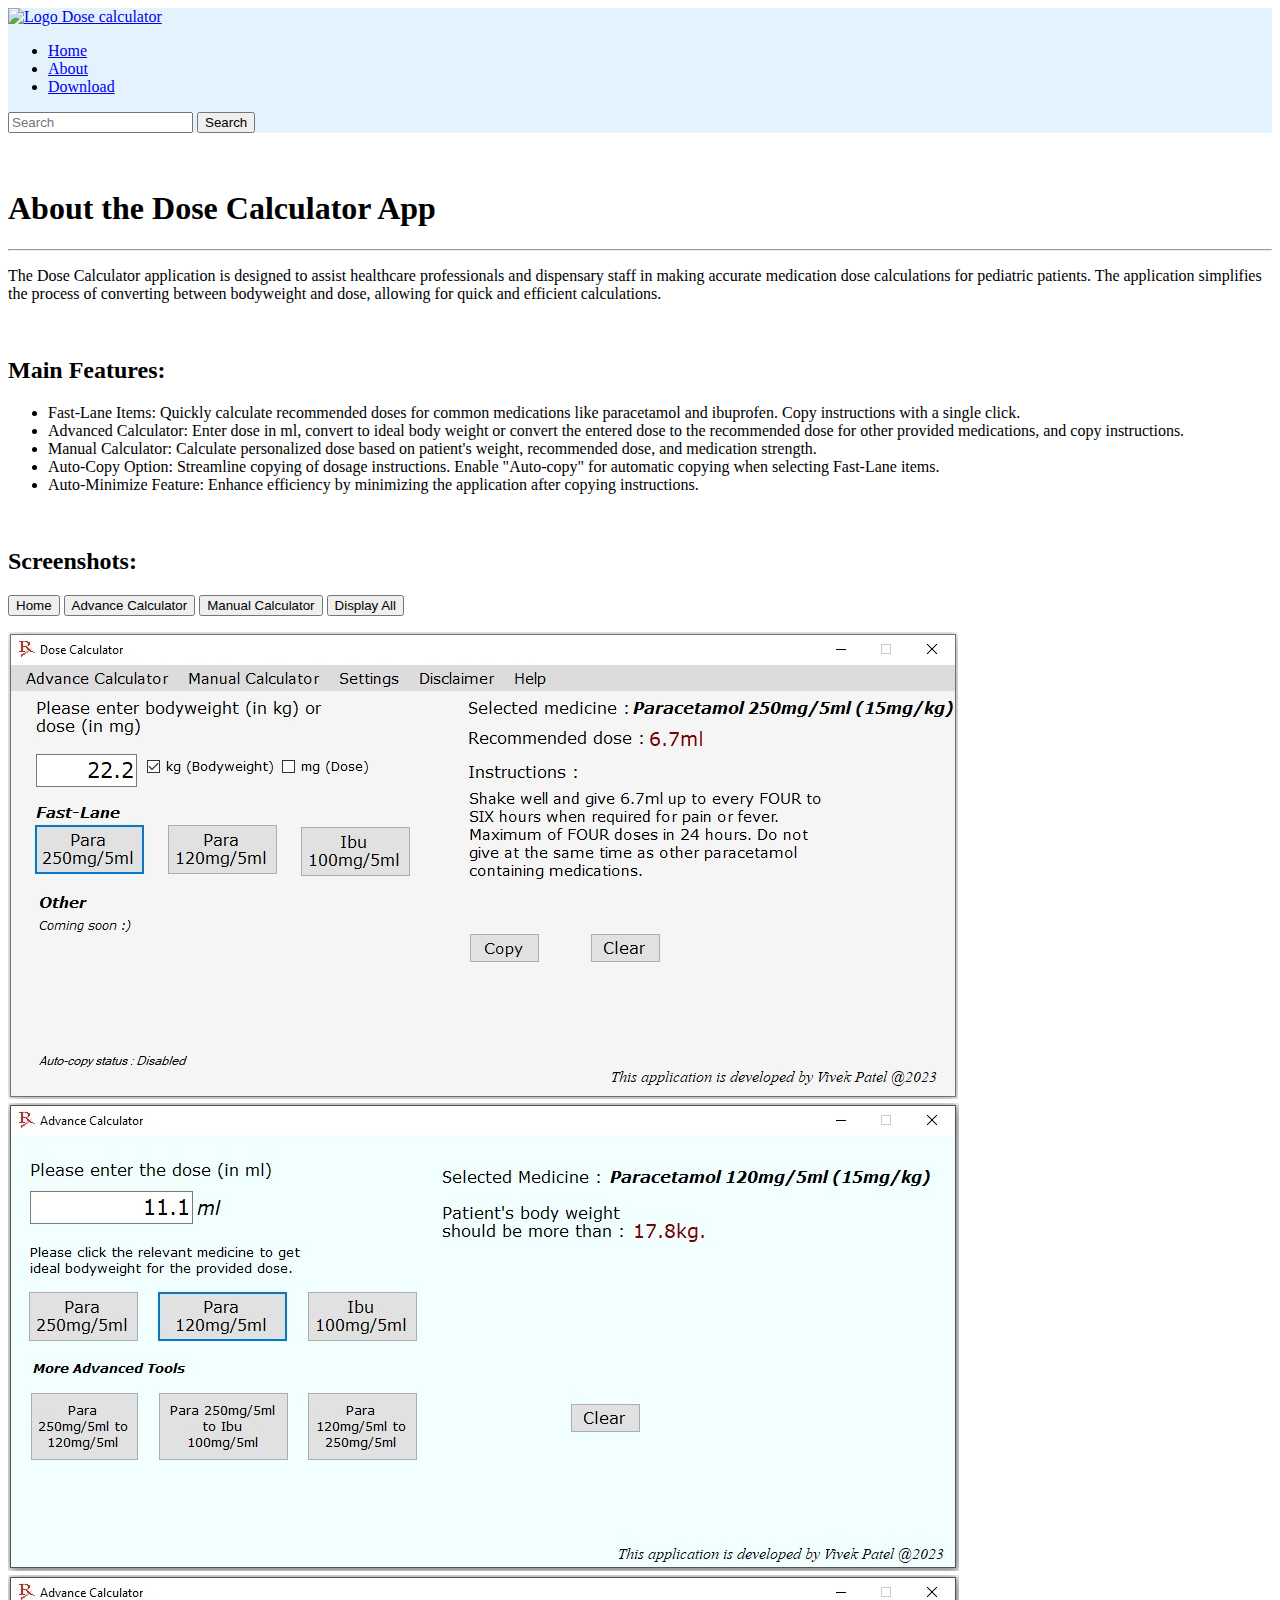
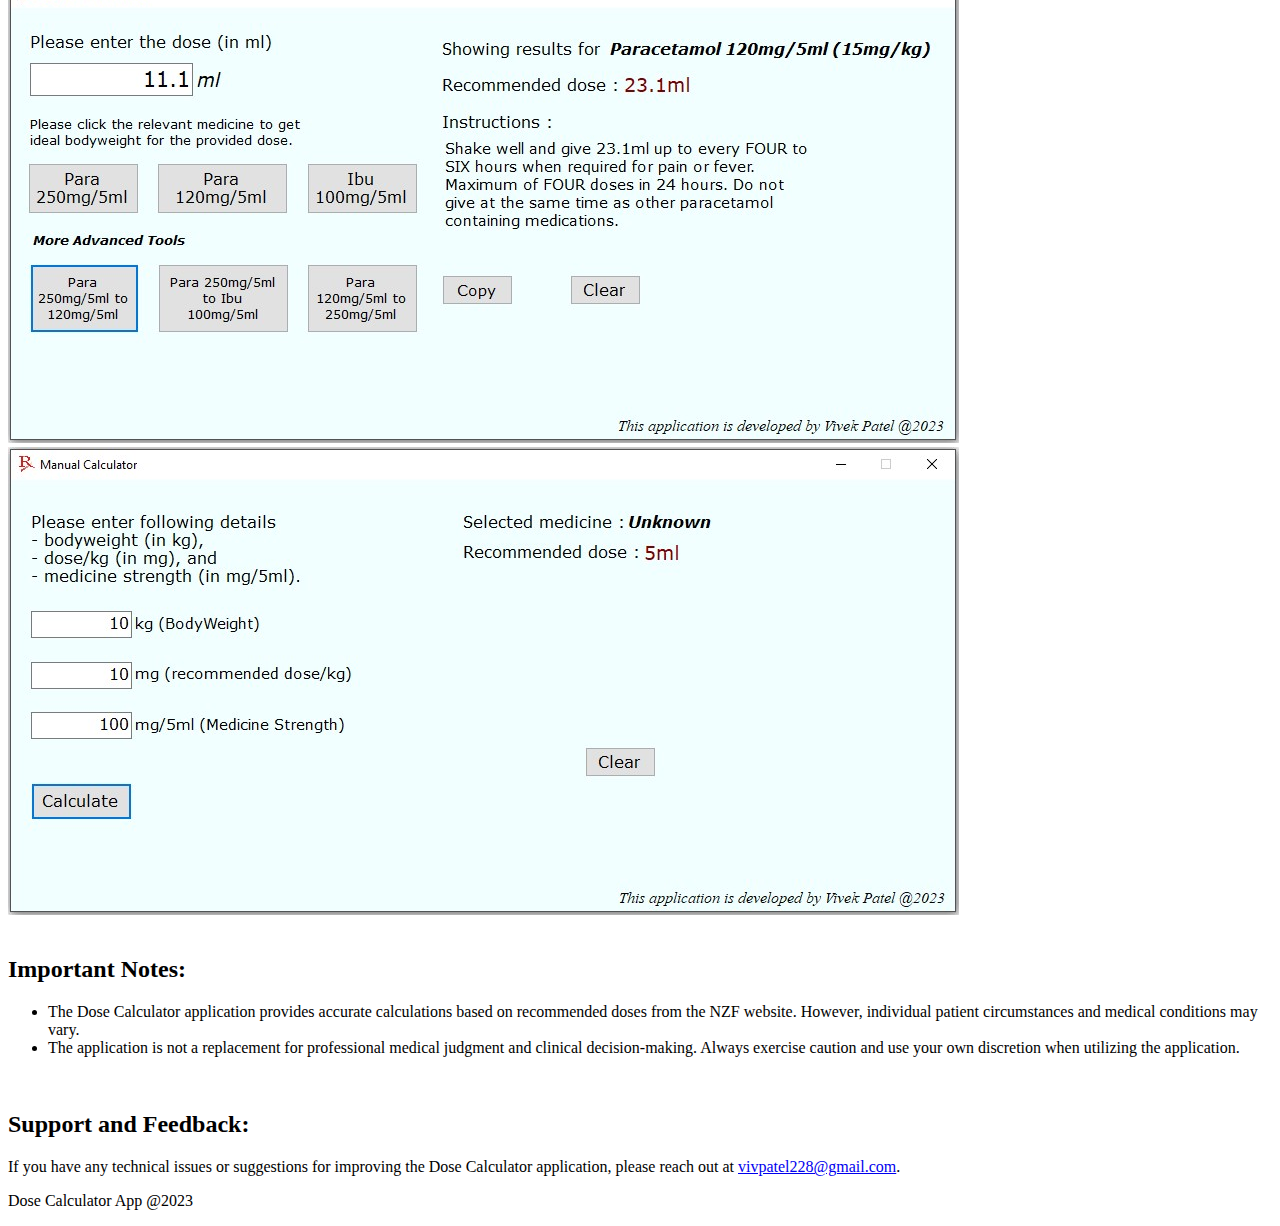
==== about.html @ 7ce72002 "CSS changes - bootstrap added" ====
<!DOCTYPE html>
<html lang="en">
<head>
    <meta charset="UTF-8">
    <meta name="viewport" content="width=device-width, initial-scale=1.0">
    <title>About - Dose Calculator App</title>
    <link href="https://cdn.jsdelivr.net/npm/bootstrap@5.3.2/dist/css/bootstrap.min.css" rel="stylesheet" integrity="sha384-T3c6CoIi6uLrA9TneNEoa7RxnatzjcDSCmG1MXxSR1GAsXEV/Dwwykc2MPK8M2HN" crossorigin="anonymous">
    <script src="https://cdn.jsdelivr.net/npm/bootstrap@5.3.2/dist/js/bootstrap.bundle.min.js" integrity="sha384-C6RzsynM9kWDrMNeT87bh95OGNyZPhcTNXj1NW7RuBCsyN/o0jlpcV8Qyq46cDfL" crossorigin="anonymous"></script>
</head>
<body>
    <header>
        <nav class="navbar navbar-expand-sm fixed-top" style="background-color: #e3f2fd;">
            <div class="container-fluid" >
                <a class="navbar-brand mb-0 h1" href="index.html">
                    <img src="./assets/rx-logo.png" alt="Logo" width="40" height="34" class="d-inline-block align-text-top p-1">
                Dose calculator</a>
                <div class="collapse navbar-collapse" id="navbarSupportedContent">
            <ul class="navbar-nav nav-underline me-auto mb-2 mb-lg-0">
                <li class="nav-item"><a class="nav-link "  href="index.html">Home</a></li>
                <li class="nav-item"><a class="nav-link" href="about.html">About</a></li>
                <li class="nav-item"><a class="nav-link" href="download.html">Download</a></li>
            </ul>
            <form class="d-flex" role="search">
        <input class="form-control me-2" type="search" placeholder="Search" aria-label="Search">
        <button class="btn btn-outline-success disabled" aria-disabled="true" type="submit">Search</button>
      </form>
            
        </div>
        </div>
        </nav>
    </header>
    
    <section class="hero p-3 ">
        <div class="container-fluid">
            <br/>
            <br/>
        </div>
        <div class="container">
            <h1>About the Dose Calculator App</h1>
            <hr/>
            <div class="row p-3 mb-2 bg-success-subtle text-emphasis-success"><p>The Dose Calculator application is designed to assist healthcare professionals and dispensary staff in making accurate medication dose calculations for pediatric patients. The application simplifies the process of converting between bodyweight and dose, allowing for quick and efficient calculations.</p>
            </div>
            <br/>
            <h2>Main Features:</h2>
            <div class="row p-3 mb-2 bg-success-subtle text-emphasis-success">
            <ul >
                <li>Fast-Lane Items: Quickly calculate recommended doses for common medications like paracetamol and ibuprofen. Copy instructions with a single click.</li>
                <li>Advanced Calculator: Enter dose in ml, convert to ideal body weight or convert the entered dose to the recommended dose for other provided medications, and copy instructions.</li>
                <li>Manual Calculator: Calculate personalized dose based on patient's weight, recommended dose, and medication strength.</li>
                <li>Auto-Copy Option: Streamline copying of dosage instructions. Enable "Auto-copy" for automatic copying when selecting Fast-Lane items.</li>
                <li>Auto-Minimize Feature: Enhance efficiency by minimizing the application after copying instructions.</li>
            </ul>
        
        </div>
            <br>
            
            <h2>Screenshots:</h2>

            <p class="d-inline-flex gap-1">
  
  <button class="btn btn-outline-success focus-ring focus-ring-success" type="button" data-bs-toggle="collapse" data-bs-target="#home" aria-expanded="false" aria-controls="home">Home</button>
  <button class="btn btn-outline-success focus-ring focus-ring-success" type="button" data-bs-toggle="collapse" data-bs-target="#advance" aria-expanded="false" aria-controls="advance">Advance Calculator</button>
  <button class="btn btn-outline-success focus-ring focus-ring-success" type="button" data-bs-toggle="collapse" data-bs-target="#manual" aria-expanded="false" aria-controls="manual">Manual Calculator</button>
  <button class="btn btn-outline-success focus-ring focus-ring-success" type="button" data-bs-toggle="collapse" data-bs-target=".multi-collapse" aria-expanded="false" aria-controls="home advance manual">Display All</button>
</p>

  <div class="col">
    <div class="collapse multi-collapse collapse-horizontal" id="home">
      <div class="container-lg text-center shadow-lg p-3 mb-5 bg-body-tertiary rounded border border-success">
        <div class="row">
            <div class="col"><img class="img-fluid rounded mx-auto d-block" src="./screenshots/Screenshot-home.jpg" alt="Home-Screen"></div>
            
        </div>
     </div>
    </div>
  </div>

  <div class="col">
    <div class="collapse multi-collapse collapse-horizontal" id="advance">
      <div class="container-lg text-center shadow-lg p-3 mb-5 bg-body-tertiary rounded border border-success">
        <div class="row">
            <div class="col"><img class="img-fluid rounded d-block" src="./screenshots/Screenshot-Advance1.jpg" alt="Advance-Screen"></div>
            <div class="col"><img class="img-fluid rounded d-block" src="./screenshots/Screenshot-Advance2.jpg" alt="Home-Screen"></div>
        </div>
        </div>
    </div>
  </div>

  <div class="col">
    <div class="collapse multi-collapse collapse-horizontal" id="manual">
      <div class="container-lg text-center shadow-lg p-3 mb-5 bg-body-tertiary rounded border border-success">
        <div class="row">
            <div class="col"><img class="img-fluid rounded mx-auto d-block" src="./screenshots/Screenshot-Manual.jpg" alt="Home-Screen"></div>
        </div>
        </div>
    </div>
  </div>
  <br/>
            <h2>Important Notes:</h2>
            <div class="row p-3 mb-2 bg-success-subtle text-emphasis-success"><ul>
                <li>The Dose Calculator application provides accurate calculations based on recommended doses from the NZF website. However, individual patient circumstances and medical conditions may vary.</li>
                <li>The application is not a replacement for professional medical judgment and clinical decision-making. Always exercise caution and use your own discretion when utilizing the application.</li>
            </ul>
        </div>
            <br>
            <h2>Support and Feedback:</h2>
            <div class="row p-3 mb-2 bg-success-subtle text-emphasis-success"><p>If you have any technical issues or suggestions for improving the Dose Calculator application, please reach out at <a href="mailto:vivpatel228@gmail.com">vivpatel228@gmail.com</a>.</p>
            </div>
        </div>
    </section>
    <footer>
        <div class="fixed-bottom text-center"><p>Dose Calculator App @2023</p></div>
    </footer>
</body>
</html>
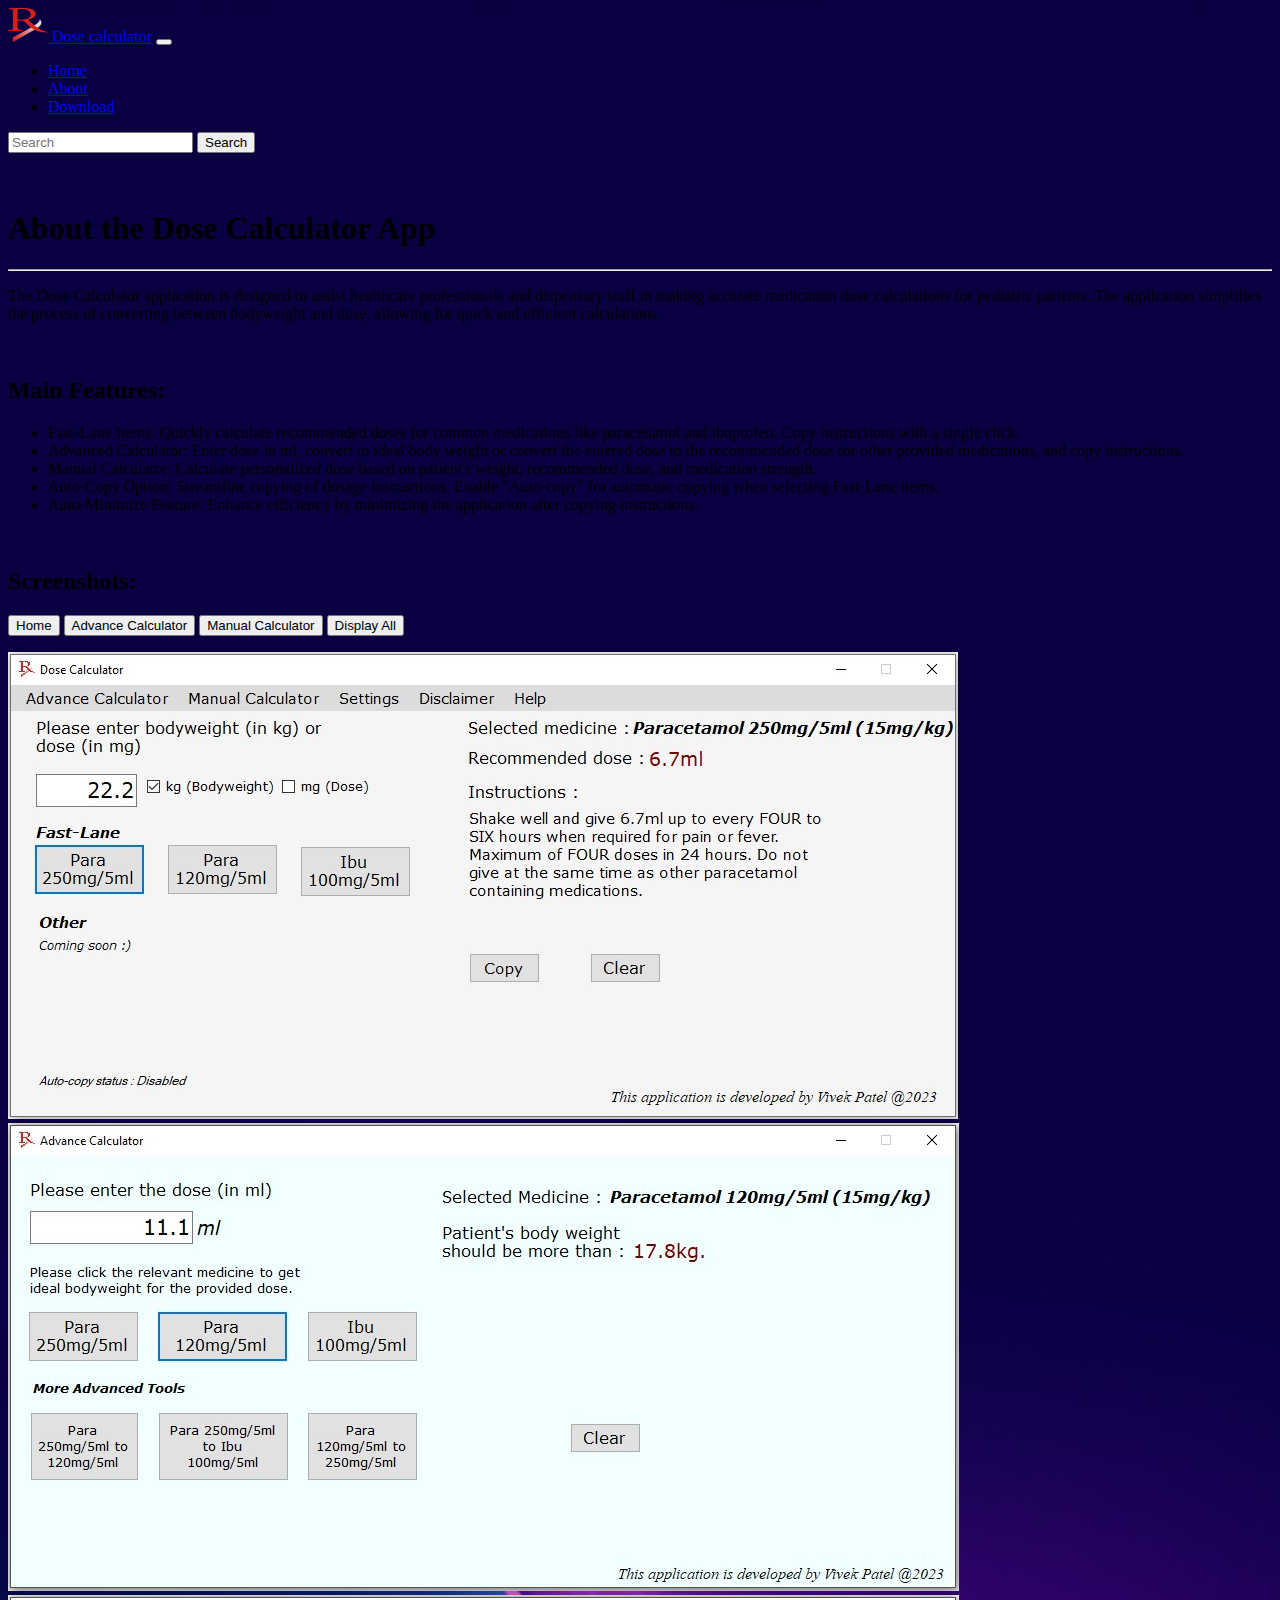
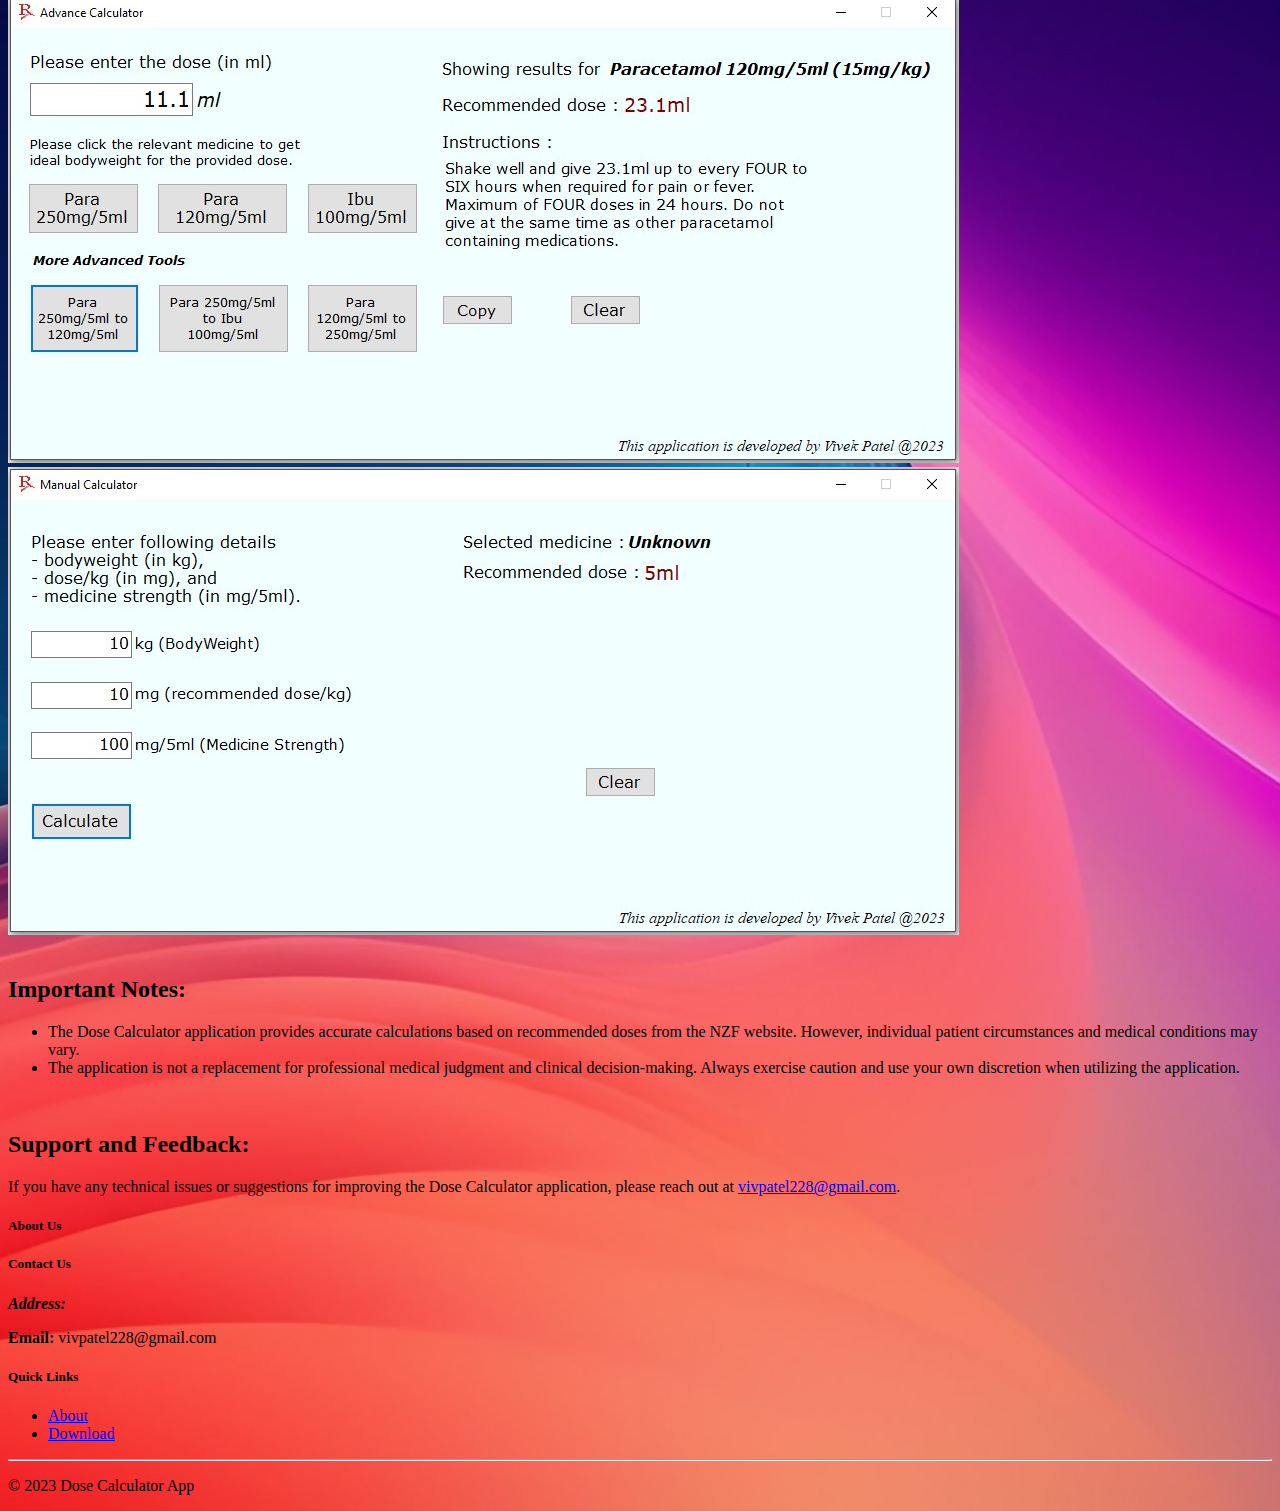
==== commit dfb704c9: "added background" ====
--- a/about.html
+++ b/about.html
@@ -1,115 +1,180 @@
 <!DOCTYPE html>
 <html lang="en">
+
 <head>
     <meta charset="UTF-8">
     <meta name="viewport" content="width=device-width, initial-scale=1.0">
     <title>About - Dose Calculator App</title>
-    <link href="https://cdn.jsdelivr.net/npm/bootstrap@5.3.2/dist/css/bootstrap.min.css" rel="stylesheet" integrity="sha384-T3c6CoIi6uLrA9TneNEoa7RxnatzjcDSCmG1MXxSR1GAsXEV/Dwwykc2MPK8M2HN" crossorigin="anonymous">
-    <script src="https://cdn.jsdelivr.net/npm/bootstrap@5.3.2/dist/js/bootstrap.bundle.min.js" integrity="sha384-C6RzsynM9kWDrMNeT87bh95OGNyZPhcTNXj1NW7RuBCsyN/o0jlpcV8Qyq46cDfL" crossorigin="anonymous"></script>
+    <link href="https://cdn.jsdelivr.net/npm/bootstrap@5.3.2/dist/css/bootstrap.min.css" rel="stylesheet"
+        integrity="sha384-T3c6CoIi6uLrA9TneNEoa7RxnatzjcDSCmG1MXxSR1GAsXEV/Dwwykc2MPK8M2HN" crossorigin="anonymous">
+    <script src="https://cdn.jsdelivr.net/npm/bootstrap@5.3.2/dist/js/bootstrap.bundle.min.js"
+        integrity="sha384-C6RzsynM9kWDrMNeT87bh95OGNyZPhcTNXj1NW7RuBCsyN/o0jlpcV8Qyq46cDfL"
+        crossorigin="anonymous"></script>
+        <script type="text/javascript" src="./script.js"></script>
 </head>
-<body>
+
+<body style="background-image: url('./assets/purple-blue-wallpaper-with-colorful-swirl.jpg'); background-size: cover; background-position: center;">
     <header>
-        <nav class="navbar navbar-expand-sm fixed-top" style="background-color: #e3f2fd;">
-            <div class="container-fluid" >
-                <a class="navbar-brand mb-0 h1" href="index.html">
-                    <img src="./assets/rx-logo.png" alt="Logo" width="40" height="34" class="d-inline-block align-text-top p-1">
-                Dose calculator</a>
+        <nav class="navbar navbar-expand-sm">
+            <div class="container-fluid">
+                <a class="navbar-brand text-white mb-0 h1" href="index.html">
+                    <img src="./assets/rx-logo.png" alt="Logo" width="40" height="34"
+                        class="d-inline-block align-text-top p-1">
+                    Dose calculator</a>
+                    <button class="navbar-toggler" type="button" data-bs-toggle="collapse" data-bs-target="#navbarSupportedContent"
+                    aria-controls="navbarSupportedContent" aria-expanded="false" aria-label="Toggle navigation">
+                    <span class="navbar-toggler-icon"></span>
+                </button>
                 <div class="collapse navbar-collapse" id="navbarSupportedContent">
-            <ul class="navbar-nav nav-underline me-auto mb-2 mb-lg-0">
-                <li class="nav-item"><a class="nav-link "  href="index.html">Home</a></li>
-                <li class="nav-item"><a class="nav-link" href="about.html">About</a></li>
-                <li class="nav-item"><a class="nav-link" href="download.html">Download</a></li>
-            </ul>
-            <form class="d-flex" role="search">
-        <input class="form-control me-2" type="search" placeholder="Search" aria-label="Search">
-        <button class="btn btn-outline-success disabled" aria-disabled="true" type="submit">Search</button>
-      </form>
-            
-        </div>
-        </div>
+                    <ul class="navbar-nav ml-auto nav-underline me-auto mb-lg-0">
+                        <li class="nav-item"><a class="nav-link text-white" href="index.html">Home</a></li>
+                        <li class="nav-item"><a class="nav-link text-white" href="about.html">About</a></li>
+                        <li class="nav-item"><a class="nav-link text-white" href="download.html">Download</a></li>
+                    </ul>
+                    <form class="d-flex" role="search">
+                        <input class="form-control me-2" type="search" placeholder="Search" aria-label="Search">
+                        <button class="btn btn-outline-success disabled" aria-disabled="true"
+                            type="submit">Search</button>
+                    </form>
+
+                </div>
+            </div>
         </nav>
     </header>
-    
-    <section class="hero p-3 ">
+    <section class="hero p-5 text-white">
         <div class="container-fluid">
-            <br/>
-            <br/>
+            <br />
+            <br />
         </div>
         <div class="container">
             <h1>About the Dose Calculator App</h1>
-            <hr/>
-            <div class="row p-3 mb-2 bg-success-subtle text-emphasis-success"><p>The Dose Calculator application is designed to assist healthcare professionals and dispensary staff in making accurate medication dose calculations for pediatric patients. The application simplifies the process of converting between bodyweight and dose, allowing for quick and efficient calculations.</p>
+            <hr />
+            <div class="row p-3 mb-2 text-info">
+                <p>The Dose Calculator application is designed to assist healthcare professionals and dispensary staff
+                    in making accurate medication dose calculations for pediatric patients. The application simplifies
+                    the process of converting between bodyweight and dose, allowing for quick and efficient
+                    calculations.</p>
             </div>
-            <br/>
+            <br />
             <h2>Main Features:</h2>
-            <div class="row p-3 mb-2 bg-success-subtle text-emphasis-success">
-            <ul >
-                <li>Fast-Lane Items: Quickly calculate recommended doses for common medications like paracetamol and ibuprofen. Copy instructions with a single click.</li>
-                <li>Advanced Calculator: Enter dose in ml, convert to ideal body weight or convert the entered dose to the recommended dose for other provided medications, and copy instructions.</li>
-                <li>Manual Calculator: Calculate personalized dose based on patient's weight, recommended dose, and medication strength.</li>
-                <li>Auto-Copy Option: Streamline copying of dosage instructions. Enable "Auto-copy" for automatic copying when selecting Fast-Lane items.</li>
-                <li>Auto-Minimize Feature: Enhance efficiency by minimizing the application after copying instructions.</li>
-            </ul>
-        
-        </div>
+            <div class="row p-3 mb-2 text-info">
+                <ul>
+                    <li>Fast-Lane Items: Quickly calculate recommended doses for common medications like paracetamol and
+                        ibuprofen. Copy instructions with a single click.</li>
+                    <li>Advanced Calculator: Enter dose in ml, convert to ideal body weight or convert the entered dose
+                        to the recommended dose for other provided medications, and copy instructions.</li>
+                    <li>Manual Calculator: Calculate personalized dose based on patient's weight, recommended dose, and
+                        medication strength.</li>
+                    <li>Auto-Copy Option: Streamline copying of dosage instructions. Enable "Auto-copy" for automatic
+                        copying when selecting Fast-Lane items.</li>
+                    <li>Auto-Minimize Feature: Enhance efficiency by minimizing the application after copying
+                        instructions.</li>
+                </ul>
+
+            </div>
             <br>
-            
+
             <h2>Screenshots:</h2>
 
             <p class="d-inline-flex gap-1">
-  
-  <button class="btn btn-outline-success focus-ring focus-ring-success" type="button" data-bs-toggle="collapse" data-bs-target="#home" aria-expanded="false" aria-controls="home">Home</button>
-  <button class="btn btn-outline-success focus-ring focus-ring-success" type="button" data-bs-toggle="collapse" data-bs-target="#advance" aria-expanded="false" aria-controls="advance">Advance Calculator</button>
-  <button class="btn btn-outline-success focus-ring focus-ring-success" type="button" data-bs-toggle="collapse" data-bs-target="#manual" aria-expanded="false" aria-controls="manual">Manual Calculator</button>
-  <button class="btn btn-outline-success focus-ring focus-ring-success" type="button" data-bs-toggle="collapse" data-bs-target=".multi-collapse" aria-expanded="false" aria-controls="home advance manual">Display All</button>
-</p>
 
-  <div class="col">
-    <div class="collapse multi-collapse collapse-horizontal" id="home">
-      <div class="container-lg text-center shadow-lg p-3 mb-5 bg-body-tertiary rounded border border-success">
-        <div class="row">
-            <div class="col"><img class="img-fluid rounded mx-auto d-block" src="./screenshots/Screenshot-home.jpg" alt="Home-Screen"></div>
-            
-        </div>
-     </div>
-    </div>
-  </div>
+                <button class="btn btn-outline-success focus-ring focus-ring-success" type="button"
+                    data-bs-toggle="collapse" data-bs-target="#home" aria-expanded="false"
+                    aria-controls="home">Home</button>
+                <button class="btn btn-outline-success focus-ring focus-ring-success" type="button"
+                    data-bs-toggle="collapse" data-bs-target="#advance" aria-expanded="false"
+                    aria-controls="advance">Advance Calculator</button>
+                <button class="btn btn-outline-success focus-ring focus-ring-success" type="button"
+                    data-bs-toggle="collapse" data-bs-target="#manual" aria-expanded="false"
+                    aria-controls="manual">Manual Calculator</button>
+                <button class="btn btn-outline-success focus-ring focus-ring-success" type="button"
+                    data-bs-toggle="collapse" data-bs-target=".multi-collapse" aria-expanded="false"
+                    aria-controls="home advance manual">Display All</button>
+            </p>
 
-  <div class="col">
-    <div class="collapse multi-collapse collapse-horizontal" id="advance">
-      <div class="container-lg text-center shadow-lg p-3 mb-5 bg-body-tertiary rounded border border-success">
-        <div class="row">
-            <div class="col"><img class="img-fluid rounded d-block" src="./screenshots/Screenshot-Advance1.jpg" alt="Advance-Screen"></div>
-            <div class="col"><img class="img-fluid rounded d-block" src="./screenshots/Screenshot-Advance2.jpg" alt="Home-Screen"></div>
-        </div>
-        </div>
-    </div>
-  </div>
+            <div class="col">
+                <div class="collapse multi-collapse collapse-horizontal" id="home">
+                    <div
+                        class="container-lg text-center shadow-lg p-3 mb-5 bg-body-tertiary rounded border border-success">
+                        <div class="row">
+                            <div class="col"><img class="img-fluid rounded mx-auto d-block"
+                                    src="./screenshots/Screenshot-home.jpg" alt="Home-Screen"></div>
 
-  <div class="col">
-    <div class="collapse multi-collapse collapse-horizontal" id="manual">
-      <div class="container-lg text-center shadow-lg p-3 mb-5 bg-body-tertiary rounded border border-success">
-        <div class="row">
-            <div class="col"><img class="img-fluid rounded mx-auto d-block" src="./screenshots/Screenshot-Manual.jpg" alt="Home-Screen"></div>
-        </div>
-        </div>
-    </div>
-  </div>
-  <br/>
+                        </div>
+                    </div>
+                </div>
+            </div>
+
+            <div class="col">
+                <div class="collapse multi-collapse collapse-horizontal" id="advance">
+                    <div
+                        class="container-lg text-center shadow-lg p-3 mb-5 bg-body-tertiary rounded border border-success">
+                        <div class="row">
+                            <div class="col"><img class="img-fluid rounded d-block"
+                                    src="./screenshots/Screenshot-Advance1.jpg" alt="Advance-Screen"></div>
+                            <div class="col"><img class="img-fluid rounded d-block"
+                                    src="./screenshots/Screenshot-Advance2.jpg" alt="Home-Screen"></div>
+                        </div>
+                    </div>
+                </div>
+            </div>
+
+            <div class="col">
+                <div class="collapse multi-collapse collapse-horizontal" id="manual">
+                    <div
+                        class="container-lg text-center shadow-lg p-3 mb-5 bg-body-tertiary rounded border border-success">
+                        <div class="row">
+                            <div class="col"><img class="img-fluid rounded mx-auto d-block"
+                                    src="./screenshots/Screenshot-Manual.jpg" alt="Home-Screen"></div>
+                        </div>
+                    </div>
+                </div>
+            </div>
+            <br />
             <h2>Important Notes:</h2>
-            <div class="row p-3 mb-2 bg-success-subtle text-emphasis-success"><ul>
-                <li>The Dose Calculator application provides accurate calculations based on recommended doses from the NZF website. However, individual patient circumstances and medical conditions may vary.</li>
-                <li>The application is not a replacement for professional medical judgment and clinical decision-making. Always exercise caution and use your own discretion when utilizing the application.</li>
-            </ul>
-        </div>
+            <div class="row p-3 mb-2 text-warning">
+                <ul>
+                    <li>The Dose Calculator application provides accurate calculations based on recommended doses from
+                        the NZF website. However, individual patient circumstances and medical conditions may vary.</li>
+                    <li>The application is not a replacement for professional medical judgment and clinical
+                        decision-making. Always exercise caution and use your own discretion when utilizing the
+                        application.</li>
+                </ul>
+            </div>
             <br>
             <h2>Support and Feedback:</h2>
-            <div class="row p-3 mb-2 bg-success-subtle text-emphasis-success"><p>If you have any technical issues or suggestions for improving the Dose Calculator application, please reach out at <a href="mailto:vivpatel228@gmail.com">vivpatel228@gmail.com</a>.</p>
+            <div class="row p-3 mb-2 text-light">
+                <p>If you have any technical issues or suggestions for improving the Dose Calculator application, please
+                    reach out at <a href="mailto:vivpatel228@gmail.com">vivpatel228@gmail.com</a>.</p>
             </div>
         </div>
     </section>
-    <footer>
-        <div class="fixed-bottom text-center"><p>Dose Calculator App @2023</p></div>
+    <footer class="text-white text-center py-1" style=" bottom: 0; width: 100%;">
+        <div class="container-fluid">
+            <div class="row">
+                <div class="col-md-4">
+                    <h5>About Us</h5>
+                    <p></p>
+                </div>
+                <div class="col-md-4">
+                    <h5>Contact Us</h5>
+                    <address>
+                        <strong>Address:</strong>
+                    </address>
+                    <p><strong>Email:</strong> vivpatel228@gmail.com</p>
+                </div>
+                <div class="col-md-4">
+                    <h5>Quick Links</h5>
+                    <ul class="list-unstyled">
+                        <li><a href="about.html" class="text-white">About</a></li>
+                        <li><a href="download.html" class="text-white">Download</a></li>
+                    </ul>
+                </div>
+            </div>
+            <hr>
+            <p>&copy; 2023 Dose Calculator App</p>
+        </div>
     </footer>
 </body>
-</html>
+
+</html>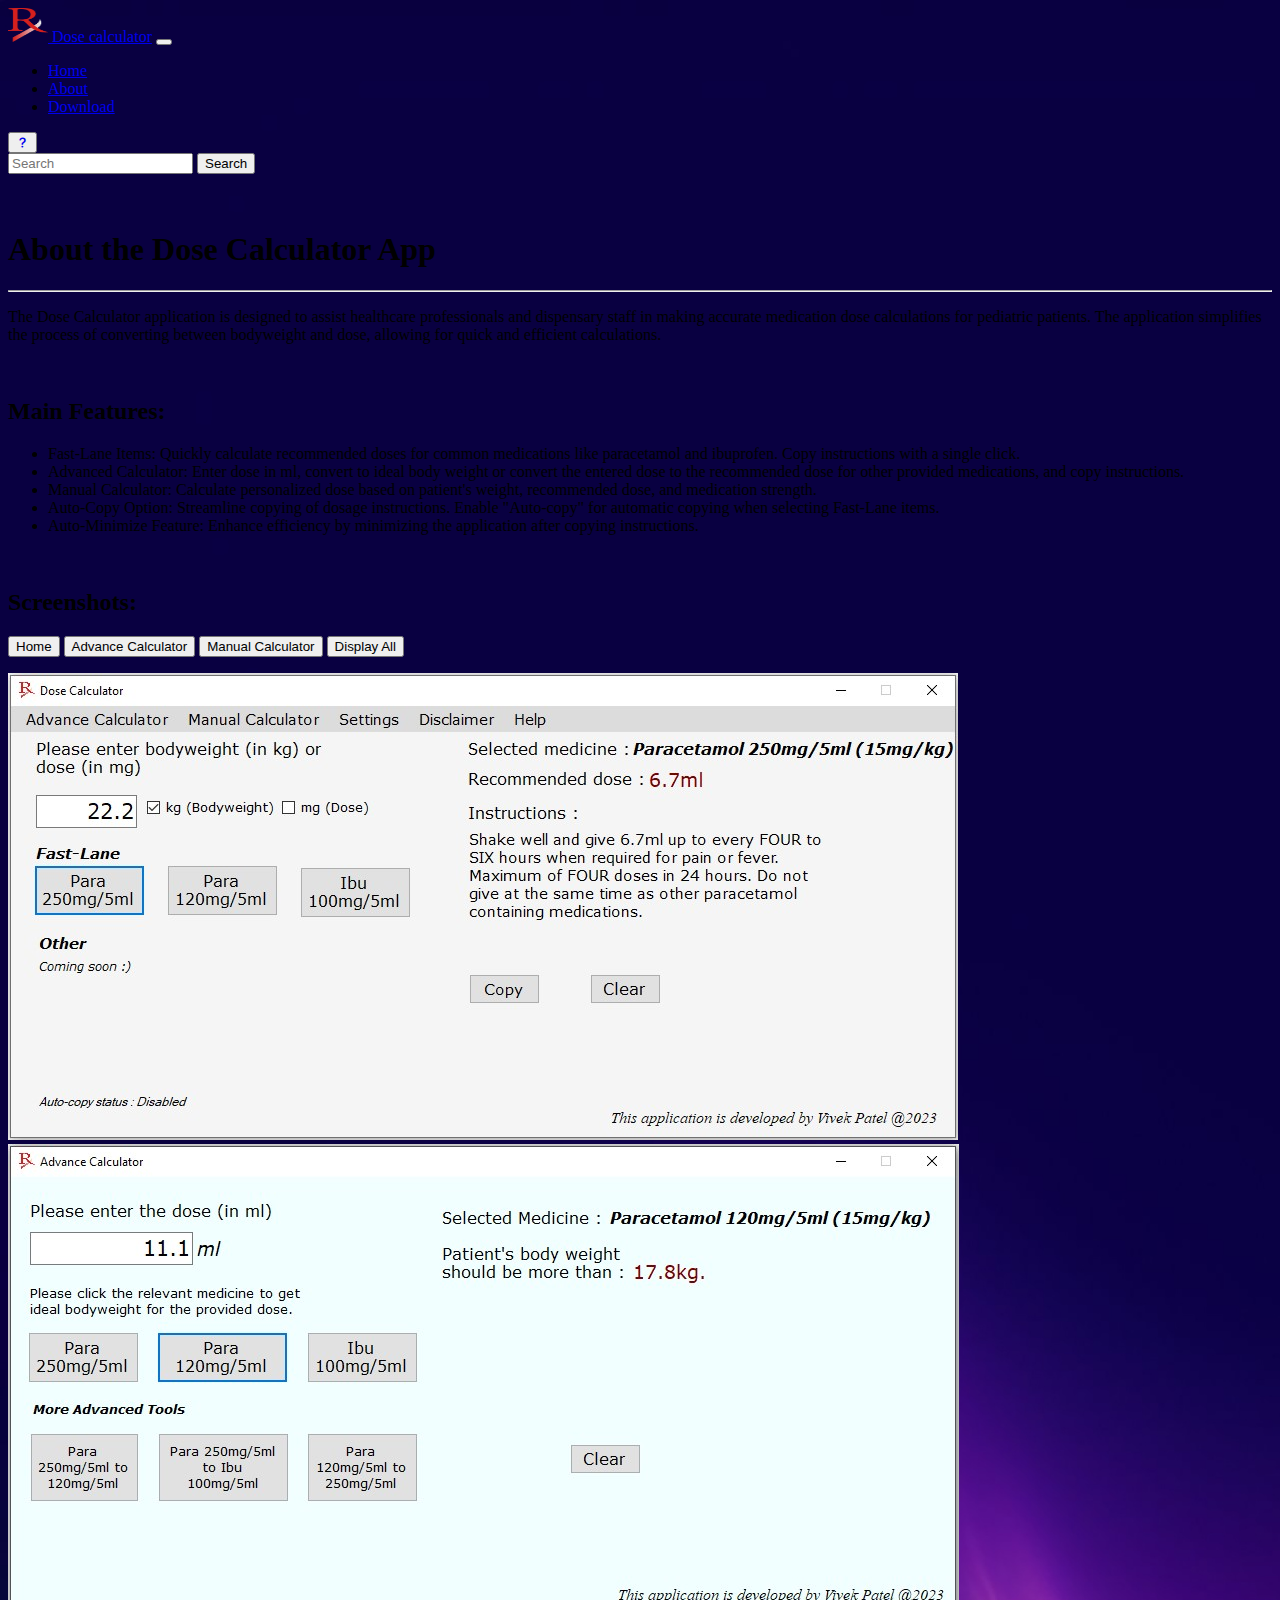
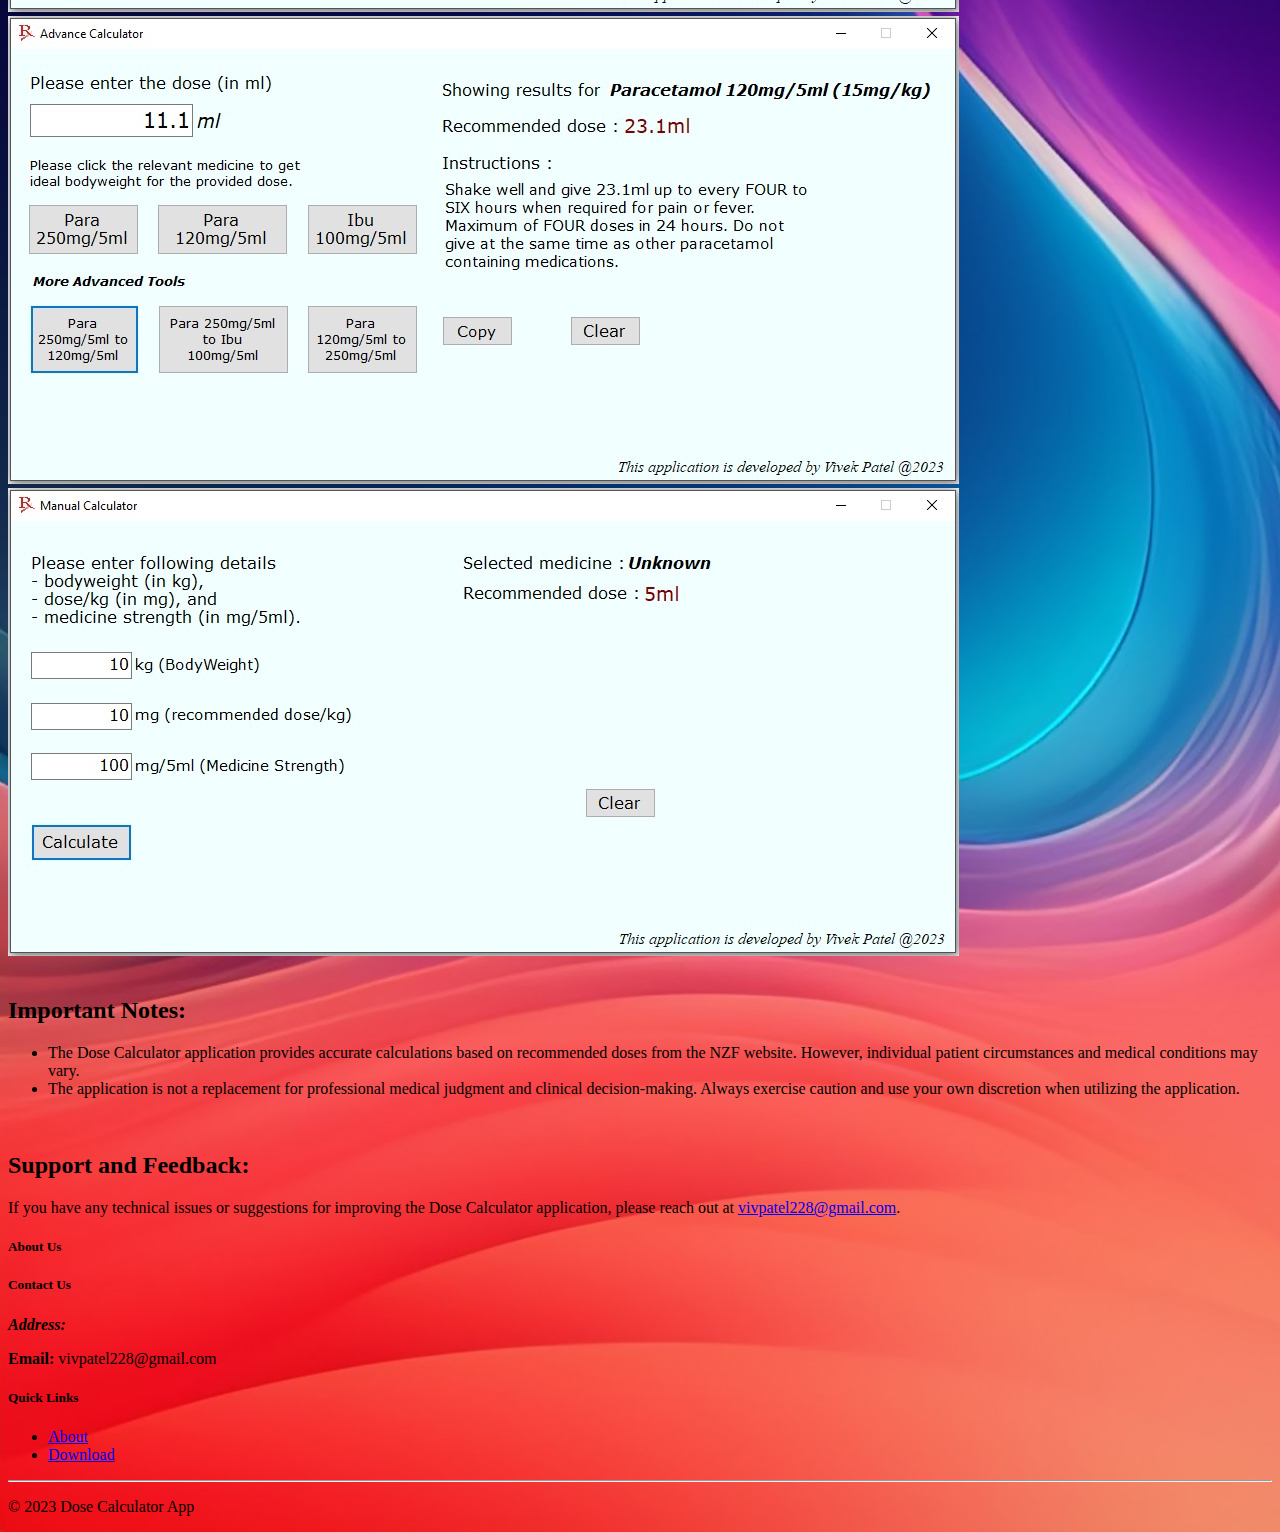
==== commit 166307ae: "added help.html" ====
--- a/about.html
+++ b/about.html
@@ -7,13 +7,15 @@
     <title>About - Dose Calculator App</title>
     <link href="https://cdn.jsdelivr.net/npm/bootstrap@5.3.2/dist/css/bootstrap.min.css" rel="stylesheet"
         integrity="sha384-T3c6CoIi6uLrA9TneNEoa7RxnatzjcDSCmG1MXxSR1GAsXEV/Dwwykc2MPK8M2HN" crossorigin="anonymous">
+        <link href="https://cdn.jsdelivr.net/npm/bootstrap-icons@1.18.0/font/bootstrap-icons.css" rel="stylesheet">
     <script src="https://cdn.jsdelivr.net/npm/bootstrap@5.3.2/dist/js/bootstrap.bundle.min.js"
         integrity="sha384-C6RzsynM9kWDrMNeT87bh95OGNyZPhcTNXj1NW7RuBCsyN/o0jlpcV8Qyq46cDfL"
         crossorigin="anonymous"></script>
+        <link rel="stylesheet" href="https://cdn.jsdelivr.net/npm/bootstrap-icons@1.11.1/font/bootstrap-icons.css">
         <script type="text/javascript" src="./script.js"></script>
 </head>
 
-<body style="background-image: url('./assets/purple-blue-wallpaper-with-colorful-swirl.jpg'); background-size: cover; background-position: center;">
+<body style="background-image: url('./assets/purple-blue-wallpaper-with-colorful-swirl.jpg'); background-size: cover; background-position:inherit;">
     <header>
         <nav class="navbar navbar-expand-sm">
             <div class="container-fluid">
@@ -21,7 +23,7 @@
                     <img src="./assets/rx-logo.png" alt="Logo" width="40" height="34"
                         class="d-inline-block align-text-top p-1">
                     Dose calculator</a>
-                    <button class="navbar-toggler" type="button" data-bs-toggle="collapse" data-bs-target="#navbarSupportedContent"
+                    <button class="navbar-toggler bg-body-tertiary" type="button" data-bs-toggle="collapse" data-bs-target="#navbarSupportedContent"
                     aria-controls="navbarSupportedContent" aria-expanded="false" aria-label="Toggle navigation">
                     <span class="navbar-toggler-icon"></span>
                 </button>
@@ -31,6 +33,11 @@
                         <li class="nav-item"><a class="nav-link text-white" href="about.html">About</a></li>
                         <li class="nav-item"><a class="nav-link text-white" href="download.html">Download</a></li>
                     </ul>
+                    <button class="btn btn-lg">
+                        <a class="text-white" href="./help.html">
+                        <i class="bi bi-question-lg"></i>
+                    </a>
+                    </button>
                     <form class="d-flex" role="search">
                         <input class="form-control me-2" type="search" placeholder="Search" aria-label="Search">
                         <button class="btn btn-outline-success disabled" aria-disabled="true"
@@ -78,22 +85,22 @@
 
             <p class="d-inline-flex gap-1">
 
-                <button class="btn btn-outline-success focus-ring focus-ring-success" type="button"
+                <button class="btn btn-outline-info focus-ring focus-ring-info" type="button"
                     data-bs-toggle="collapse" data-bs-target="#home" aria-expanded="false"
                     aria-controls="home">Home</button>
-                <button class="btn btn-outline-success focus-ring focus-ring-success" type="button"
+                <button class="btn btn-outline-info focus-ring focus-ring-info" type="button"
                     data-bs-toggle="collapse" data-bs-target="#advance" aria-expanded="false"
                     aria-controls="advance">Advance Calculator</button>
-                <button class="btn btn-outline-success focus-ring focus-ring-success" type="button"
+                <button class="btn btn-outline-info focus-ring focus-ring-info" type="button"
                     data-bs-toggle="collapse" data-bs-target="#manual" aria-expanded="false"
                     aria-controls="manual">Manual Calculator</button>
-                <button class="btn btn-outline-success focus-ring focus-ring-success" type="button"
+                <button class="btn btn-outline-info focus-ring focus-ring-info" type="button"
                     data-bs-toggle="collapse" data-bs-target=".multi-collapse" aria-expanded="false"
                     aria-controls="home advance manual">Display All</button>
             </p>
 
             <div class="col">
-                <div class="collapse multi-collapse collapse-horizontal" id="home">
+                <div class="collapse multi-collapse" id="home">
                     <div
                         class="container-lg text-center shadow-lg p-3 mb-5 bg-body-tertiary rounded border border-success">
                         <div class="row">
@@ -106,7 +113,7 @@
             </div>
 
             <div class="col">
-                <div class="collapse multi-collapse collapse-horizontal" id="advance">
+                <div class="collapse multi-collapse" id="advance">
                     <div
                         class="container-lg text-center shadow-lg p-3 mb-5 bg-body-tertiary rounded border border-success">
                         <div class="row">
@@ -120,7 +127,7 @@
             </div>
 
             <div class="col">
-                <div class="collapse multi-collapse collapse-horizontal" id="manual">
+                <div class="collapse multi-collapse" id="manual">
                     <div
                         class="container-lg text-center shadow-lg p-3 mb-5 bg-body-tertiary rounded border border-success">
                         <div class="row">
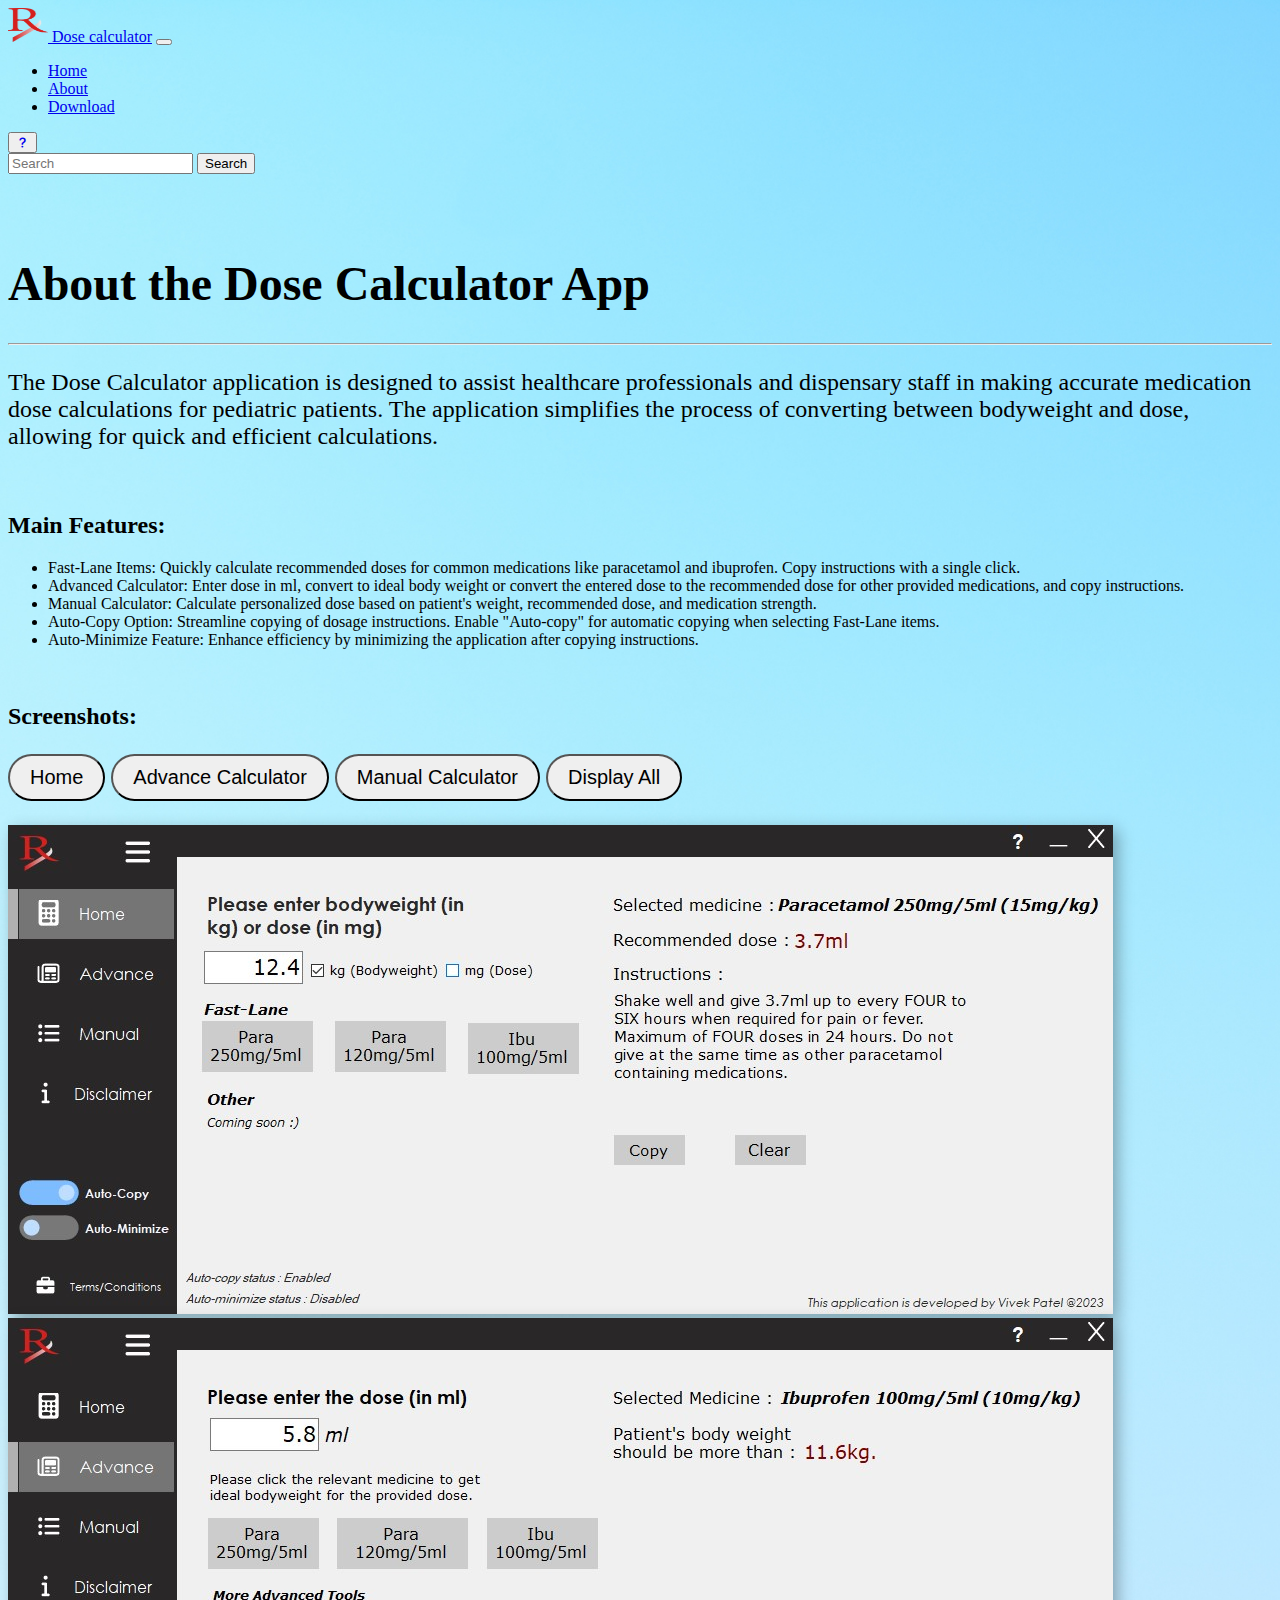
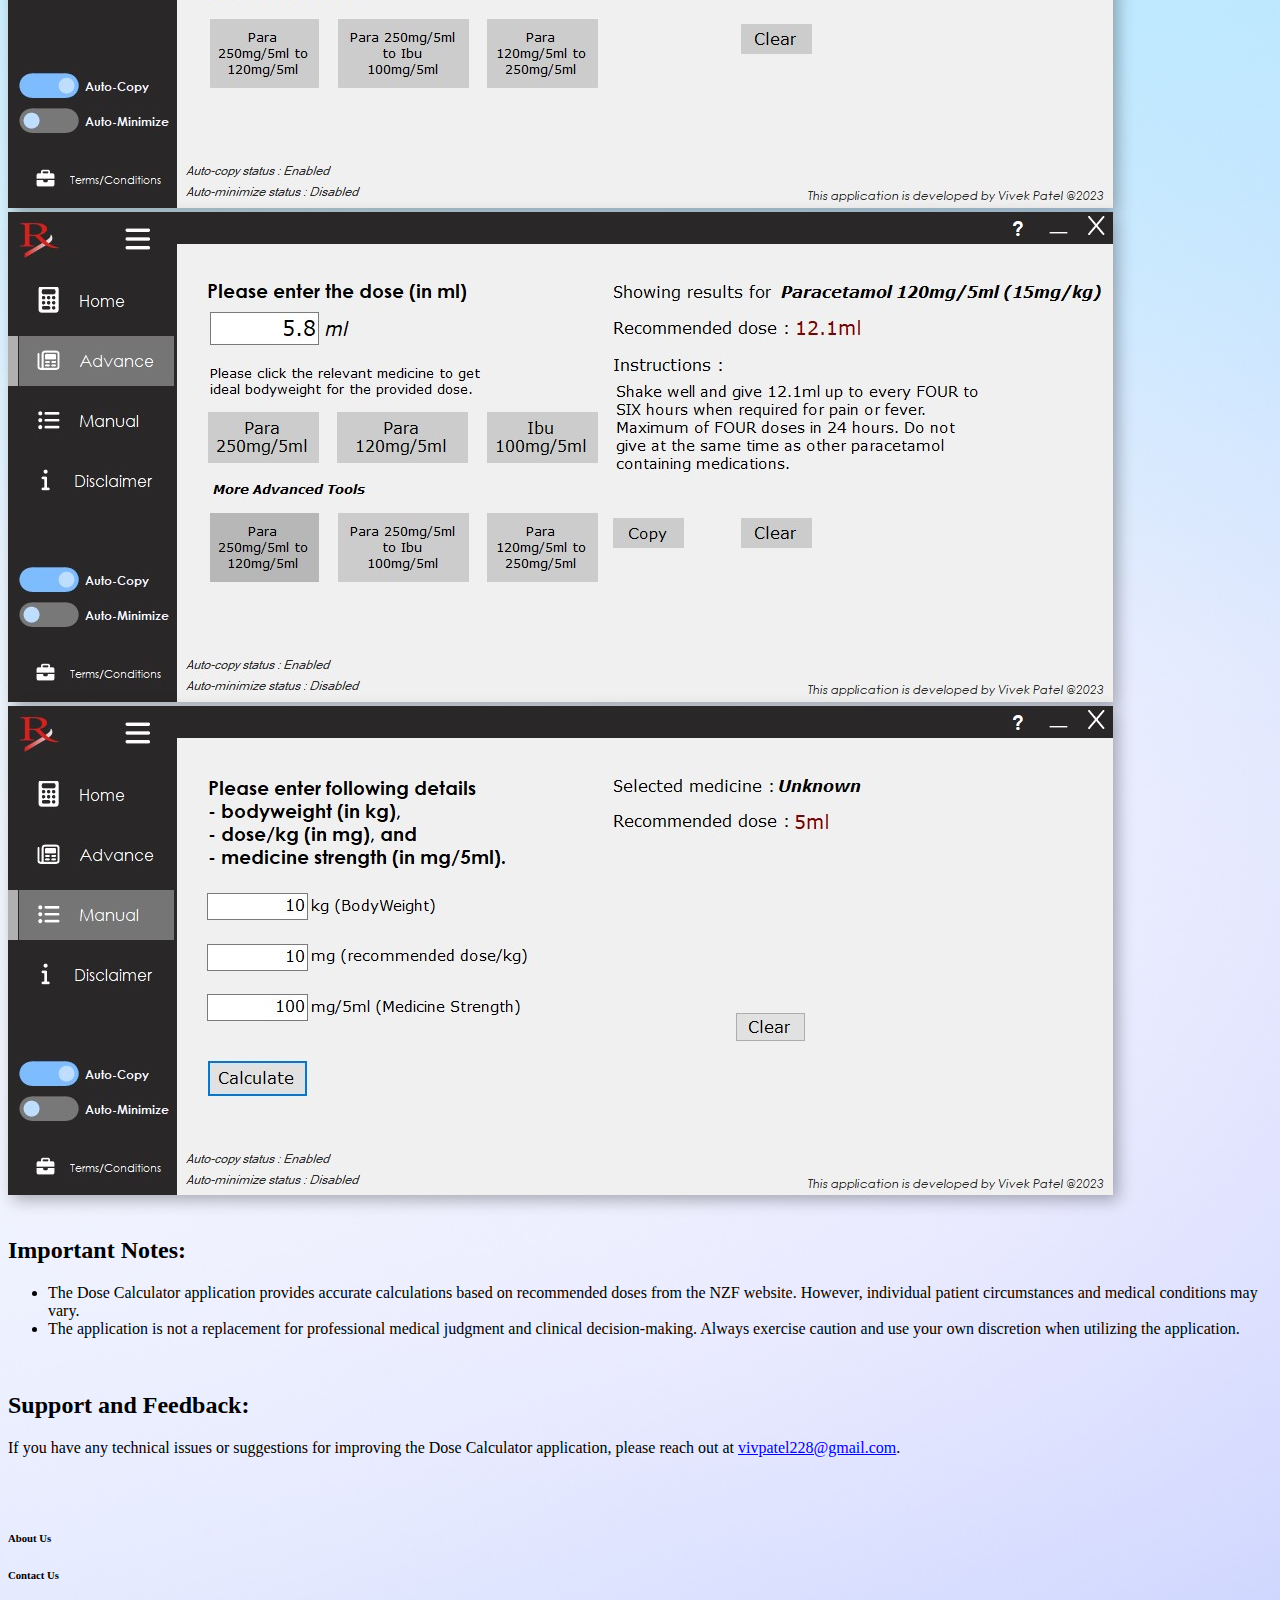
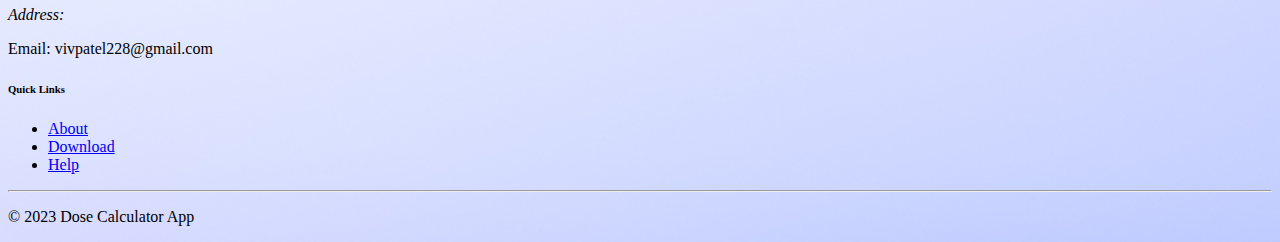
==== commit 5e4f8932: "changes to website layout" ====
--- a/about.html
+++ b/about.html
@@ -4,22 +4,47 @@
 <head>
     <meta charset="UTF-8">
     <meta name="viewport" content="width=device-width, initial-scale=1.0">
-    <title>About - Dose Calculator App</title>
+    <title>Dose Calculator App</title>
     <link href="https://cdn.jsdelivr.net/npm/bootstrap@5.3.2/dist/css/bootstrap.min.css" rel="stylesheet"
         integrity="sha384-T3c6CoIi6uLrA9TneNEoa7RxnatzjcDSCmG1MXxSR1GAsXEV/Dwwykc2MPK8M2HN" crossorigin="anonymous">
-        <link href="https://cdn.jsdelivr.net/npm/bootstrap-icons@1.18.0/font/bootstrap-icons.css" rel="stylesheet">
     <script src="https://cdn.jsdelivr.net/npm/bootstrap@5.3.2/dist/js/bootstrap.bundle.min.js"
         integrity="sha384-C6RzsynM9kWDrMNeT87bh95OGNyZPhcTNXj1NW7RuBCsyN/o0jlpcV8Qyq46cDfL"
         crossorigin="anonymous"></script>
         <link rel="stylesheet" href="https://cdn.jsdelivr.net/npm/bootstrap-icons@1.11.1/font/bootstrap-icons.css">
-        <script type="text/javascript" src="./script.js"></script>
+        <style>
+            .hero {
+                 /* background-color: #f0f0f0; */
+                padding: 50px 0;
+            }
+    
+            .hero h1 {
+                font-size: 3rem; /* Large font size for the heading */
+            }
+    
+            .hero p {
+                font-size: 1.5rem; /* Slightly larger font size for the text */
+            }
+    
+            .hero .btn {
+                font-size: 1.25rem; /* Slightly larger font size for the button text */
+                padding: 10px 20px; /* Add some padding to the button */
+                border-radius: 25px; /* Round the button corners */
+            }
+    
+            .hero img {
+                max-width: 100%; /* Ensure the image doesn't exceed its container */
+                height: auto; /* Maintain the image's aspect ratio */
+                box-shadow: 5px 5px 15px rgba(0, 0, 0, 0.3); /* Add a subtle shadow to the image */
+            }
+        </style>
+    <script type="text/javascript" src="./script.js"></script>
 </head>
 
-<body style="background-image: url('./assets/purple-blue-wallpaper-with-colorful-swirl.jpg'); background-size: cover; background-position:inherit;">
+<body style="background-image: url('./assets/vivid-background.jpg'); background-size: cover; background-position:inherit;">
     <header>
         <nav class="navbar navbar-expand-sm">
             <div class="container-fluid">
-                <a class="navbar-brand text-white mb-0 h1" href="index.html">
+                <a class="navbar-brand mb-0 h1" href="index.html">
                     <img src="./assets/rx-logo.png" alt="Logo" width="40" height="34"
                         class="d-inline-block align-text-top p-1">
                     Dose calculator</a>
@@ -29,34 +54,30 @@
                 </button>
                 <div class="collapse navbar-collapse" id="navbarSupportedContent">
                     <ul class="navbar-nav ml-auto nav-underline me-auto mb-lg-0">
-                        <li class="nav-item"><a class="nav-link text-white" href="index.html">Home</a></li>
-                        <li class="nav-item"><a class="nav-link text-white" href="about.html">About</a></li>
-                        <li class="nav-item"><a class="nav-link text-white" href="download.html">Download</a></li>
+                        <li class="nav-item"><a class="nav-link " href="index.html">Home</a></li>
+                        <li class="nav-item"><a class="nav-link " href="about.html">About</a></li>
+                        <li class="nav-item"><a class="nav-link " href="download.html">Download</a></li>
                     </ul>
                     <button class="btn btn-lg">
-                        <a class="text-white" href="./help.html">
-                        <i class="bi bi-question-lg"></i>
-                    </a>
-                    </button>
+                      <a class="" href="./help.html">
+                      <i class="bi bi-question-lg"></i>
+                  </a>
+                  </button>
                     <form class="d-flex" role="search">
                         <input class="form-control me-2" type="search" placeholder="Search" aria-label="Search">
                         <button class="btn btn-outline-success disabled" aria-disabled="true"
                             type="submit">Search</button>
                     </form>
-
+  
                 </div>
             </div>
         </nav>
     </header>
-    <section class="hero p-5 text-white">
-        <div class="container-fluid">
-            <br />
-            <br />
-        </div>
-        <div class="container">
-            <h1>About the Dose Calculator App</h1>
+    <section class="hero p-3 container">
+        <div class="">
+            <h1 >About the Dose Calculator App</h1>
             <hr />
-            <div class="row p-3 mb-2 text-info">
+            <div class="row p-3 mb-2 ">
                 <p>The Dose Calculator application is designed to assist healthcare professionals and dispensary staff
                     in making accurate medication dose calculations for pediatric patients. The application simplifies
                     the process of converting between bodyweight and dose, allowing for quick and efficient
@@ -64,7 +85,7 @@
             </div>
             <br />
             <h2>Main Features:</h2>
-            <div class="row p-3 mb-2 text-info">
+            <div class="row p-3 mb-2">
                 <ul>
                     <li>Fast-Lane Items: Quickly calculate recommended doses for common medications like paracetamol and
                         ibuprofen. Copy instructions with a single click.</li>
@@ -99,10 +120,10 @@
                     aria-controls="home advance manual">Display All</button>
             </p>
 
-            <div class="col">
+            <div class="col p-3">
                 <div class="collapse multi-collapse" id="home">
                     <div
-                        class="container-lg text-center shadow-lg p-3 mb-5 bg-body-tertiary rounded border border-success">
+                        class=" text-center shadow-lg rounded ">
                         <div class="row">
                             <div class="col"><img class="img-fluid rounded mx-auto d-block"
                                     src="./screenshots/Screenshot-home.jpg" alt="Home-Screen"></div>
@@ -112,10 +133,10 @@
                 </div>
             </div>
 
-            <div class="col">
+            <div class="col p-3">
                 <div class="collapse multi-collapse" id="advance">
                     <div
-                        class="container-lg text-center shadow-lg p-3 mb-5 bg-body-tertiary rounded border border-success">
+                    class=" text-center shadow-lg rounded ">
                         <div class="row">
                             <div class="col"><img class="img-fluid rounded d-block"
                                     src="./screenshots/Screenshot-Advance1.jpg" alt="Advance-Screen"></div>
@@ -126,10 +147,10 @@
                 </div>
             </div>
 
-            <div class="col">
+            <div class="col p-3">
                 <div class="collapse multi-collapse" id="manual">
                     <div
-                        class="container-lg text-center shadow-lg p-3 mb-5 bg-body-tertiary rounded border border-success">
+                    class=" text-center shadow-lg rounded ">
                         <div class="row">
                             <div class="col"><img class="img-fluid rounded mx-auto d-block"
                                     src="./screenshots/Screenshot-Manual.jpg" alt="Home-Screen"></div>
@@ -139,7 +160,7 @@
             </div>
             <br />
             <h2>Important Notes:</h2>
-            <div class="row p-3 mb-2 text-warning">
+            <div class="row p-3 mb-2 ">
                 <ul>
                     <li>The Dose Calculator application provides accurate calculations based on recommended doses from
                         the NZF website. However, individual patient circumstances and medical conditions may vary.</li>
@@ -150,31 +171,32 @@
             </div>
             <br>
             <h2>Support and Feedback:</h2>
-            <div class="row p-3 mb-2 text-light">
-                <p>If you have any technical issues or suggestions for improving the Dose Calculator application, please
-                    reach out at <a href="mailto:vivpatel228@gmail.com">vivpatel228@gmail.com</a>.</p>
+            <div class="row p-3 mb-2">
+                <div>If you have any technical issues or suggestions for improving the Dose Calculator application, please
+                    reach out at <a href="mailto:vivpatel228@gmail.com">vivpatel228@gmail.com</a>.</div>
             </div>
         </div>
     </section>
-    <footer class="text-white text-center py-1" style=" bottom: 0; width: 100%;">
+    <footer class="text-center py-1" style=" bottom: 0; width: 100%;">
         <div class="container-fluid">
             <div class="row">
                 <div class="col-md-4">
-                    <h5>About Us</h5>
+                    <h6>About Us</h6>
                     <p></p>
                 </div>
                 <div class="col-md-4">
-                    <h5>Contact Us</h5>
+                    <h6>Contact Us</h6>
                     <address>
-                        <strong>Address:</strong>
+                        <span>Address:</span>
                     </address>
-                    <p><strong>Email:</strong> vivpatel228@gmail.com</p>
+                    <p><span>Email:</span> vivpatel228@gmail.com</p>
                 </div>
                 <div class="col-md-4">
-                    <h5>Quick Links</h5>
+                    <h6>Quick Links</h6>
                     <ul class="list-unstyled">
-                        <li><a href="about.html" class="text-white">About</a></li>
-                        <li><a href="download.html" class="text-white">Download</a></li>
+                        <li><a href="about.html" class="text-dark">About</a></li>
+                        <li><a href="download.html" class="text-dark">Download</a></li>
+                        <li><a href="help.html" class="text-dark">Help</a></li>
                     </ul>
                 </div>
             </div>
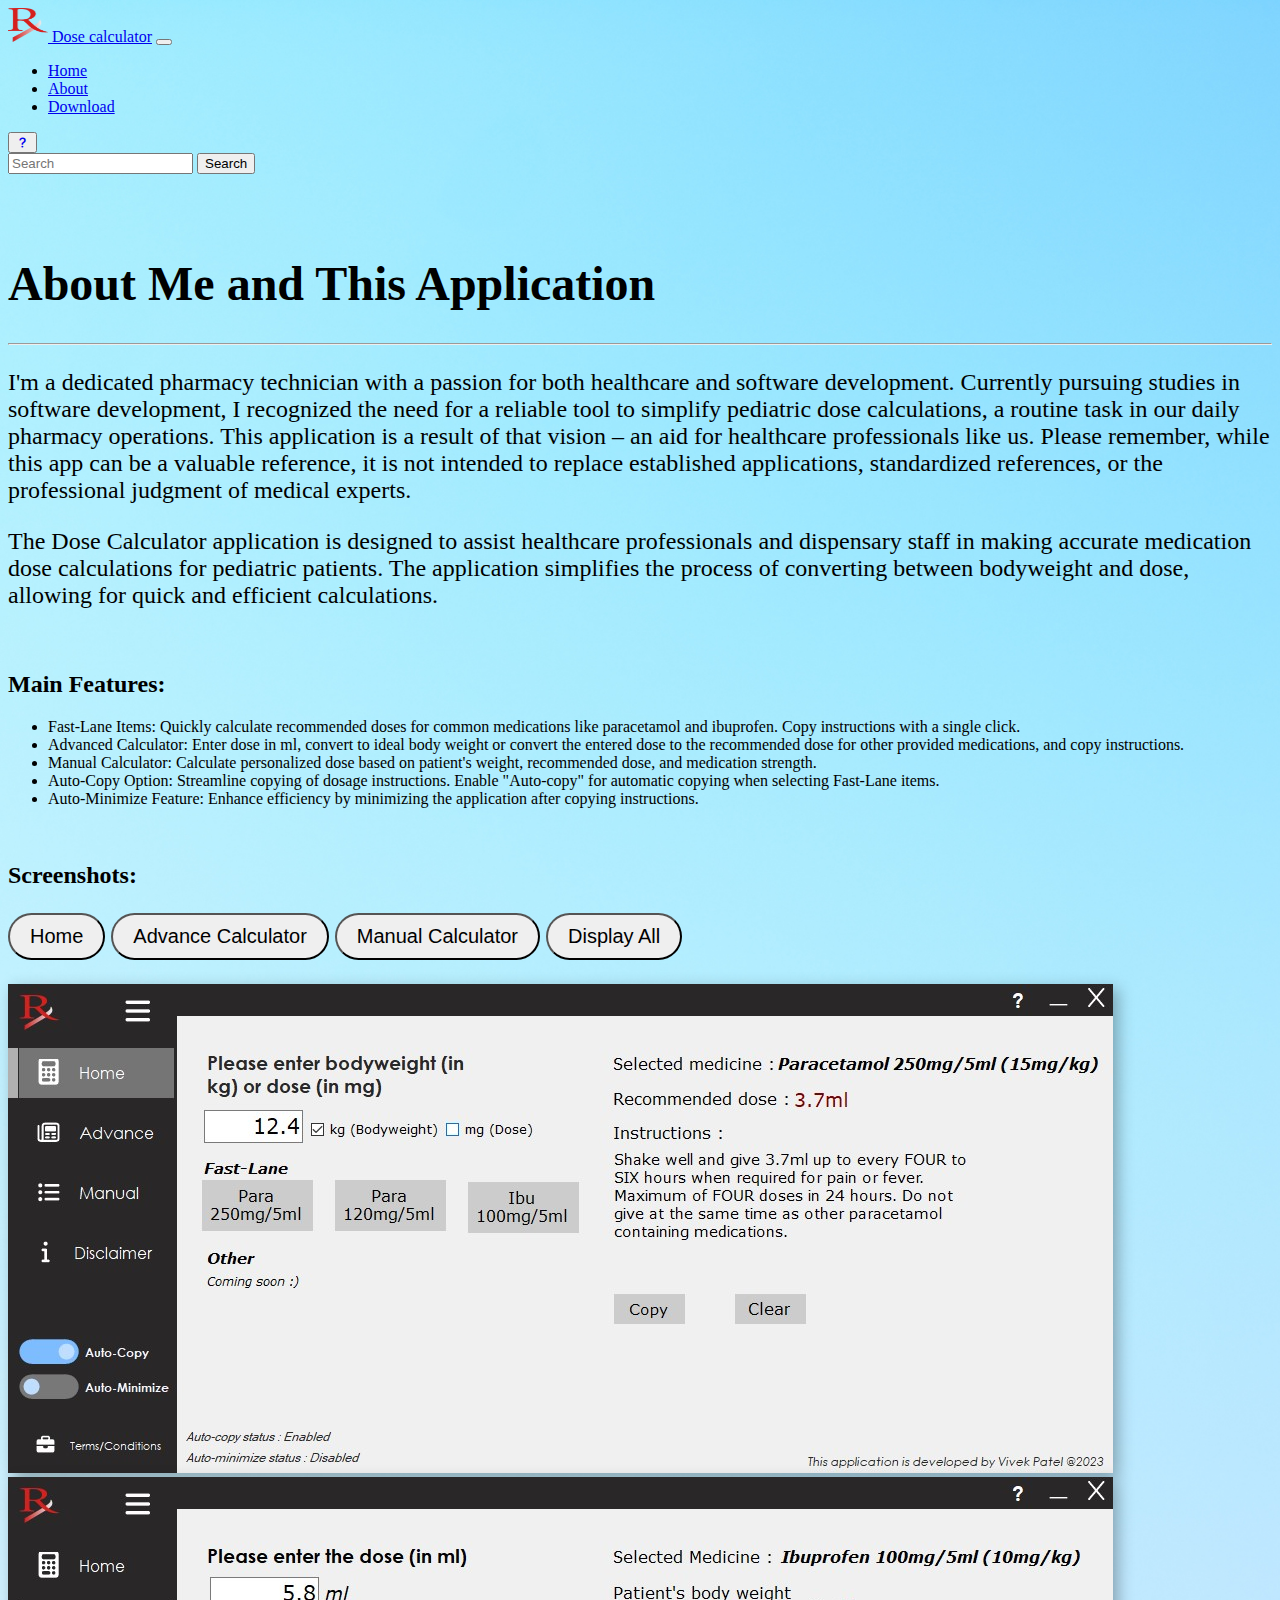
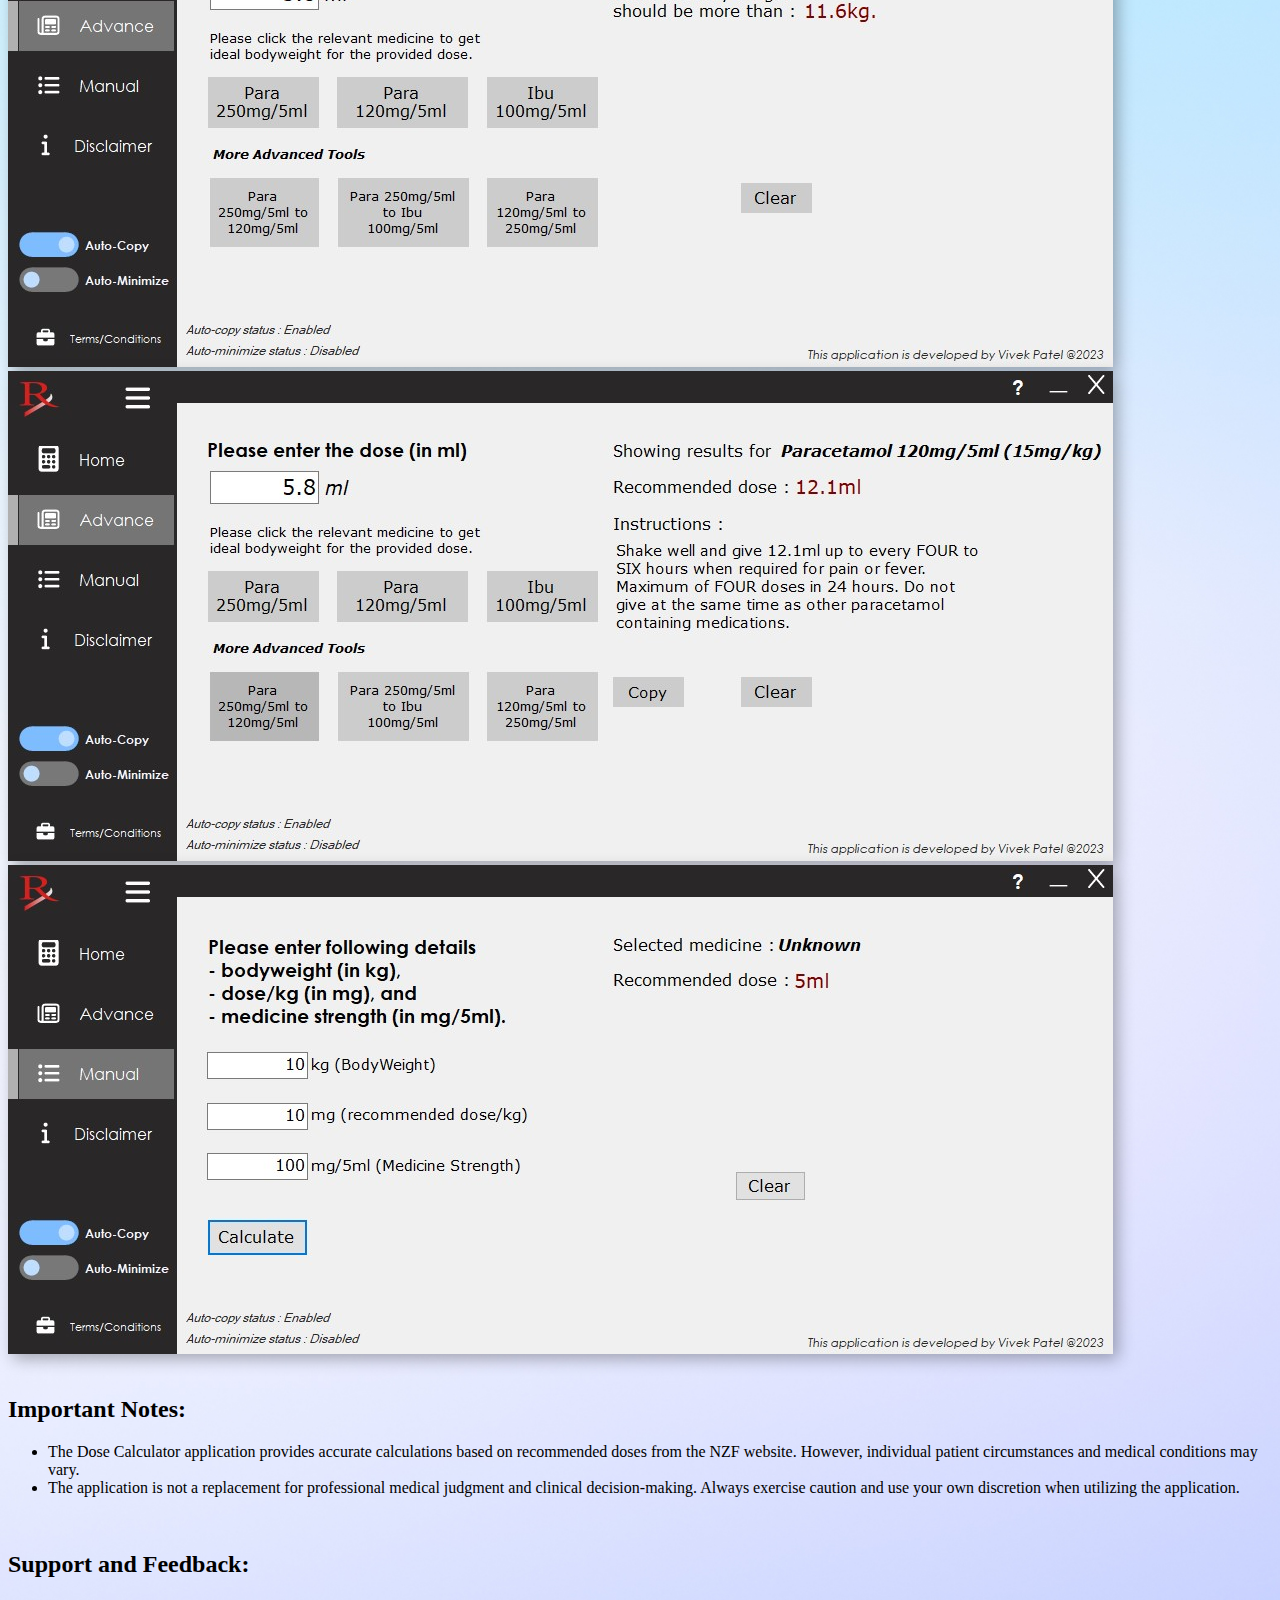
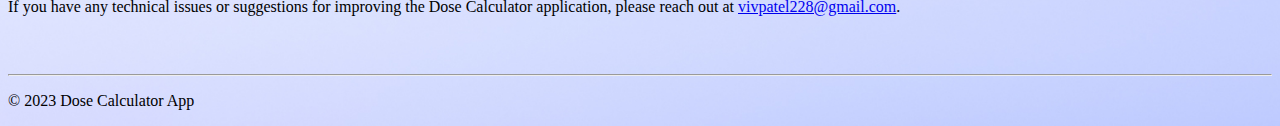
==== commit fc6c94de: "added search functionality" ====
--- a/about.html
+++ b/about.html
@@ -12,6 +12,10 @@
         crossorigin="anonymous"></script>
         <link rel="stylesheet" href="https://cdn.jsdelivr.net/npm/bootstrap-icons@1.11.1/font/bootstrap-icons.css">
         <style>
+            .highlight {
+            background-color: yellow;
+            /* Set the background color to highlight */
+        }
             .hero {
                  /* background-color: #f0f0f0; */
                 padding: 50px 0;
@@ -44,11 +48,11 @@
     <header>
         <nav class="navbar navbar-expand-sm">
             <div class="container-fluid">
-                <a class="navbar-brand mb-0 h1" href="index.html">
+                <a class="navbar-brand mb-0" href="index.html">
                     <img src="./assets/rx-logo.png" alt="Logo" width="40" height="34"
                         class="d-inline-block align-text-top p-1">
                     Dose calculator</a>
-                    <button class="navbar-toggler bg-body-tertiary" type="button" data-bs-toggle="collapse" data-bs-target="#navbarSupportedContent"
+                    <button class="navbar-toggler" type="button" data-bs-toggle="collapse" data-bs-target="#navbarSupportedContent"
                     aria-controls="navbarSupportedContent" aria-expanded="false" aria-label="Toggle navigation">
                     <span class="navbar-toggler-icon"></span>
                 </button>
@@ -63,21 +67,24 @@
                       <i class="bi bi-question-lg"></i>
                   </a>
                   </button>
-                    <form class="d-flex" role="search">
-                        <input class="form-control me-2" type="search" placeholder="Search" aria-label="Search">
-                        <button class="btn btn-outline-success disabled" aria-disabled="true"
-                            type="submit">Search</button>
-                    </form>
+                  <form class="d-flex" role="search">
+                    <input id="searchInput" class="form-control me-2" type="search" placeholder="Search"
+                        aria-label="Search">
+                    <button class="btn btn-outline-success" id="searchButton" type="button">Search</button>
+
+                </form>
   
                 </div>
             </div>
         </nav>
     </header>
-    <section class="hero p-3 container">
+    <section class="hero p-1 container">
         <div class="">
-            <h1 >About the Dose Calculator App</h1>
+            <h1 class="text-center">About Me and This Application</h1>
             <hr />
-            <div class="row p-3 mb-2 ">
+            <div class=" p-2 mb-2">
+                <p>I'm a dedicated pharmacy technician with a passion for both healthcare and software development. Currently pursuing studies in software development, I recognized the need for a reliable tool to simplify pediatric dose calculations, a routine task in our daily pharmacy operations. This application is a result of that vision – an aid for healthcare professionals like us. Please remember, while this app can be a valuable reference, it is not intended to replace established applications, standardized references, or the professional judgment of medical experts.
+                </p>
                 <p>The Dose Calculator application is designed to assist healthcare professionals and dispensary staff
                     in making accurate medication dose calculations for pediatric patients. The application simplifies
                     the process of converting between bodyweight and dose, allowing for quick and efficient
@@ -179,27 +186,6 @@
     </section>
     <footer class="text-center py-1" style=" bottom: 0; width: 100%;">
         <div class="container-fluid">
-            <div class="row">
-                <div class="col-md-4">
-                    <h6>About Us</h6>
-                    <p></p>
-                </div>
-                <div class="col-md-4">
-                    <h6>Contact Us</h6>
-                    <address>
-                        <span>Address:</span>
-                    </address>
-                    <p><span>Email:</span> vivpatel228@gmail.com</p>
-                </div>
-                <div class="col-md-4">
-                    <h6>Quick Links</h6>
-                    <ul class="list-unstyled">
-                        <li><a href="about.html" class="text-dark">About</a></li>
-                        <li><a href="download.html" class="text-dark">Download</a></li>
-                        <li><a href="help.html" class="text-dark">Help</a></li>
-                    </ul>
-                </div>
-            </div>
             <hr>
             <p>&copy; 2023 Dose Calculator App</p>
         </div>
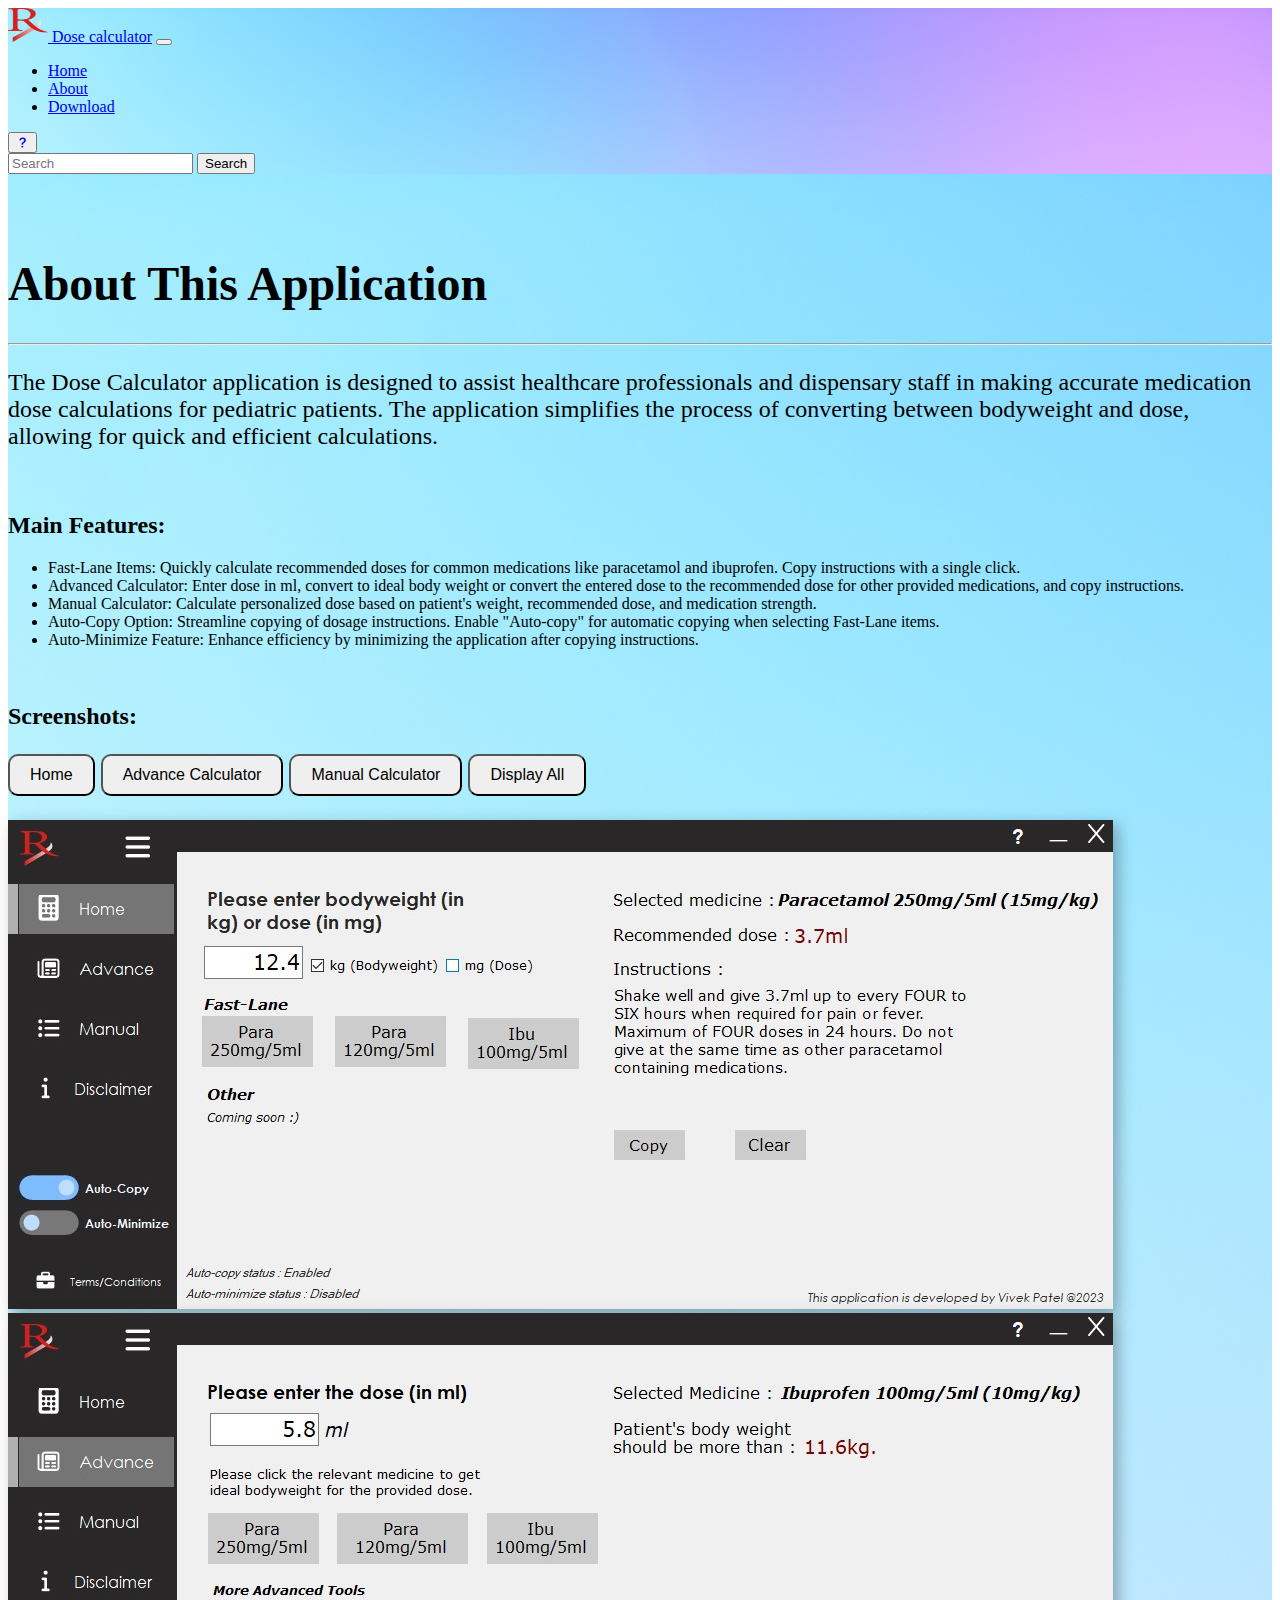
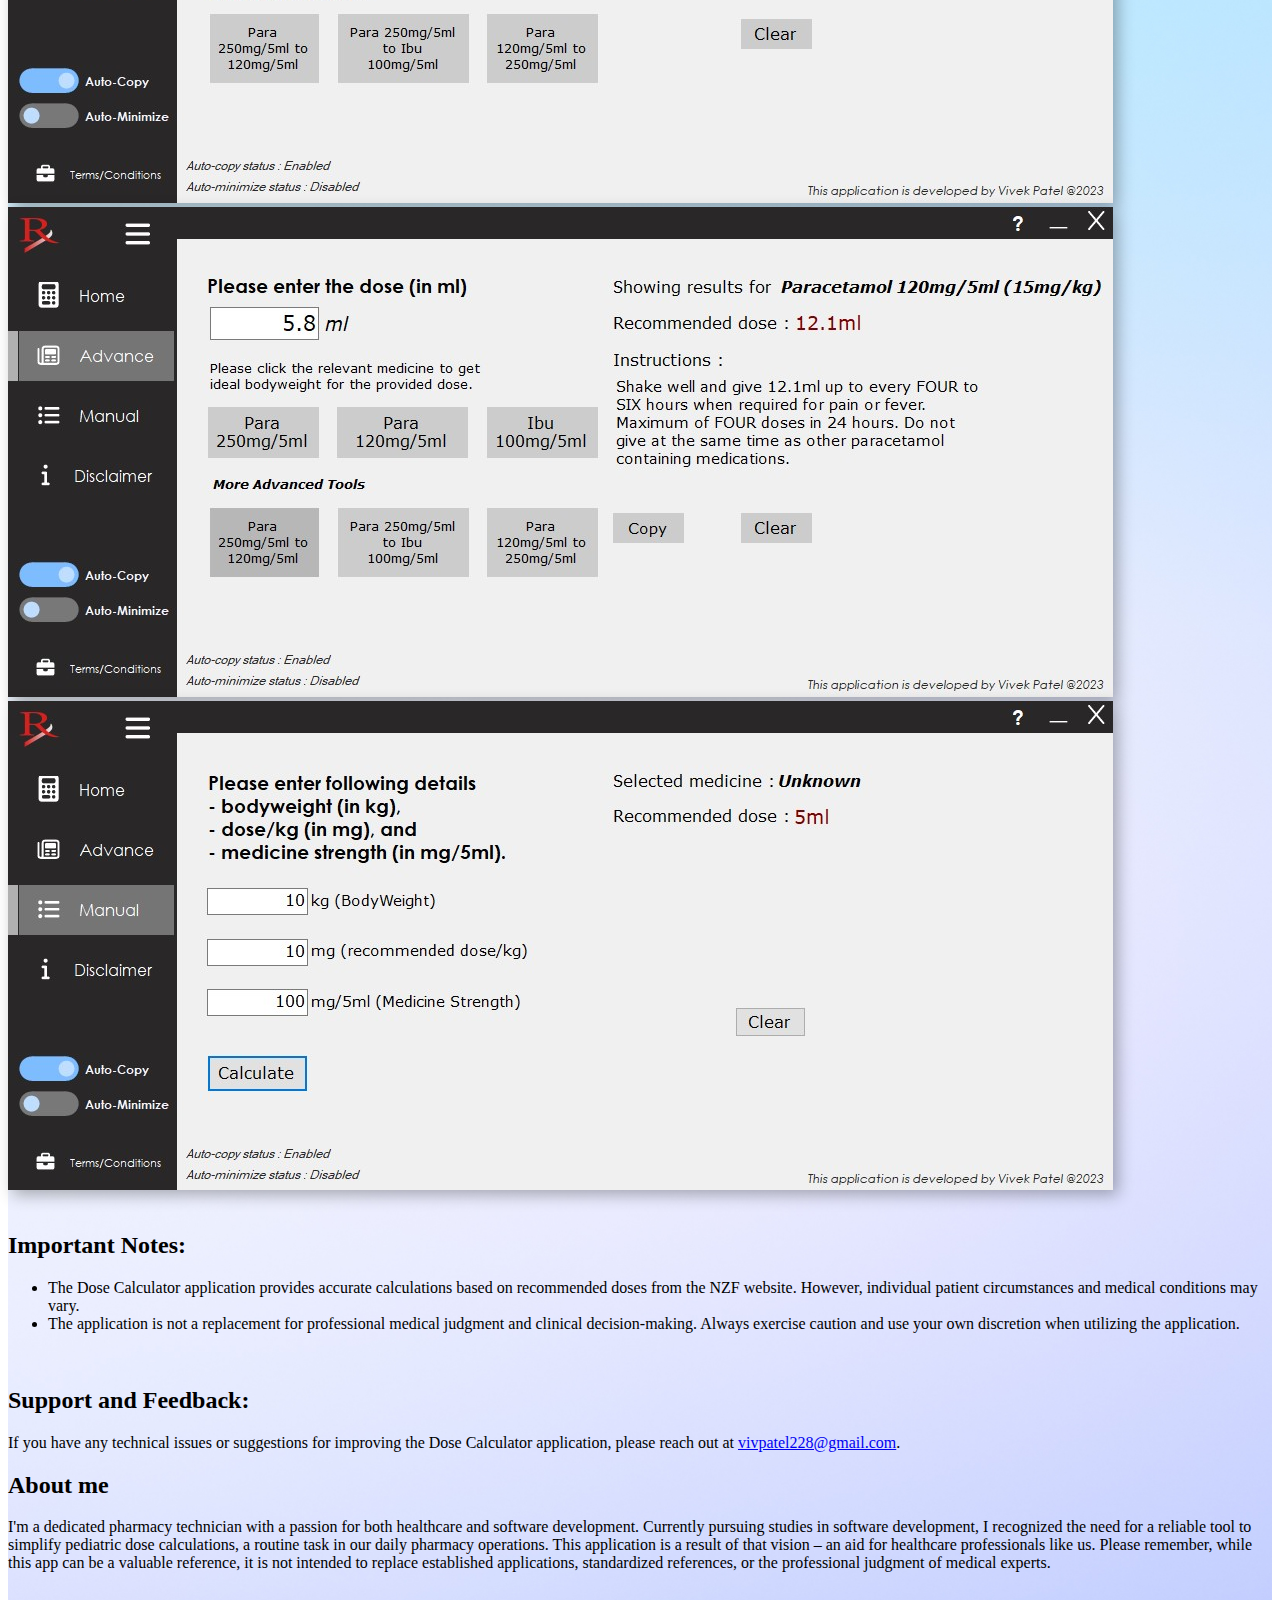
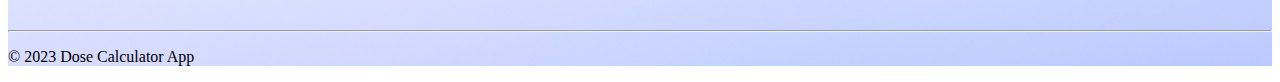
==== commit 675714db: "Improved CSS" ====
--- a/about.html
+++ b/about.html
@@ -14,39 +14,38 @@
         <style>
             .highlight {
             background-color: yellow;
-            /* Set the background color to highlight */
         }
             .hero {
-                 /* background-color: #f0f0f0; */
+                
                 padding: 50px 0;
             }
     
             .hero h1 {
-                font-size: 3rem; /* Large font size for the heading */
+                font-size: 3rem; 
             }
     
             .hero p {
-                font-size: 1.5rem; /* Slightly larger font size for the text */
+                font-size: 1.5rem; 
             }
     
             .hero .btn {
-                font-size: 1.25rem; /* Slightly larger font size for the button text */
-                padding: 10px 20px; /* Add some padding to the button */
-                border-radius: 25px; /* Round the button corners */
+                font-size: 1rem; 
+                padding: 10px 20px; 
+                border-radius: 10px;
             }
     
             .hero img {
-                max-width: 100%; /* Ensure the image doesn't exceed its container */
-                height: auto; /* Maintain the image's aspect ratio */
-                box-shadow: 5px 5px 15px rgba(0, 0, 0, 0.3); /* Add a subtle shadow to the image */
+                max-width: 100%;
+                height: auto; 
+                box-shadow: 5px 5px 15px rgba(0, 0, 0, 0.3); 
             }
         </style>
     <script type="text/javascript" src="./script.js"></script>
 </head>
 
-<body style="background-image: url('./assets/vivid-background.jpg'); background-size: cover; background-position:inherit;">
+<body >
     <header>
-        <nav class="navbar navbar-expand-sm">
+        <nav class="navbar navbar-expand-sm" style="background-image: url('./assets/vivid-background.jpg'); background-size: cover; background-position:inherit;">
             <div class="container-fluid">
                 <a class="navbar-brand mb-0" href="index.html">
                     <img src="./assets/rx-logo.png" alt="Logo" width="40" height="34"
@@ -71,20 +70,19 @@
                     <input id="searchInput" class="form-control me-2" type="search" placeholder="Search"
                         aria-label="Search">
                     <button class="btn btn-outline-success" id="searchButton" type="button">Search</button>
-
+  
                 </form>
   
                 </div>
             </div>
         </nav>
     </header>
+    <div style="background-image: url('./assets/vivid-background.jpg'); background-size: cover; background-position:inherit;">
     <section class="hero p-1 container">
         <div class="">
-            <h1 class="text-center">About Me and This Application</h1>
+            <h1 class="text-center">About This Application</h1>
             <hr />
             <div class=" p-2 mb-2">
-                <p>I'm a dedicated pharmacy technician with a passion for both healthcare and software development. Currently pursuing studies in software development, I recognized the need for a reliable tool to simplify pediatric dose calculations, a routine task in our daily pharmacy operations. This application is a result of that vision – an aid for healthcare professionals like us. Please remember, while this app can be a valuable reference, it is not intended to replace established applications, standardized references, or the professional judgment of medical experts.
-                </p>
                 <p>The Dose Calculator application is designed to assist healthcare professionals and dispensary staff
                     in making accurate medication dose calculations for pediatric patients. The application simplifies
                     the process of converting between bodyweight and dose, allowing for quick and efficient
@@ -182,6 +180,11 @@
                 <div>If you have any technical issues or suggestions for improving the Dose Calculator application, please
                     reach out at <a href="mailto:vivpatel228@gmail.com">vivpatel228@gmail.com</a>.</div>
             </div>
+            <h2>About me</h2>
+            <div class="row p-3 mb-2">
+                <div>I'm a dedicated pharmacy technician with a passion for both healthcare and software development. Currently pursuing studies in software development, I recognized the need for a reliable tool to simplify pediatric dose calculations, a routine task in our daily pharmacy operations. This application is a result of that vision – an aid for healthcare professionals like us. Please remember, while this app can be a valuable reference, it is not intended to replace established applications, standardized references, or the professional judgment of medical experts.
+                </div>
+            </div>
         </div>
     </section>
     <footer class="text-center py-1" style=" bottom: 0; width: 100%;">
@@ -190,6 +193,7 @@
             <p>&copy; 2023 Dose Calculator App</p>
         </div>
     </footer>
+    </div>
 </body>
 
 </html>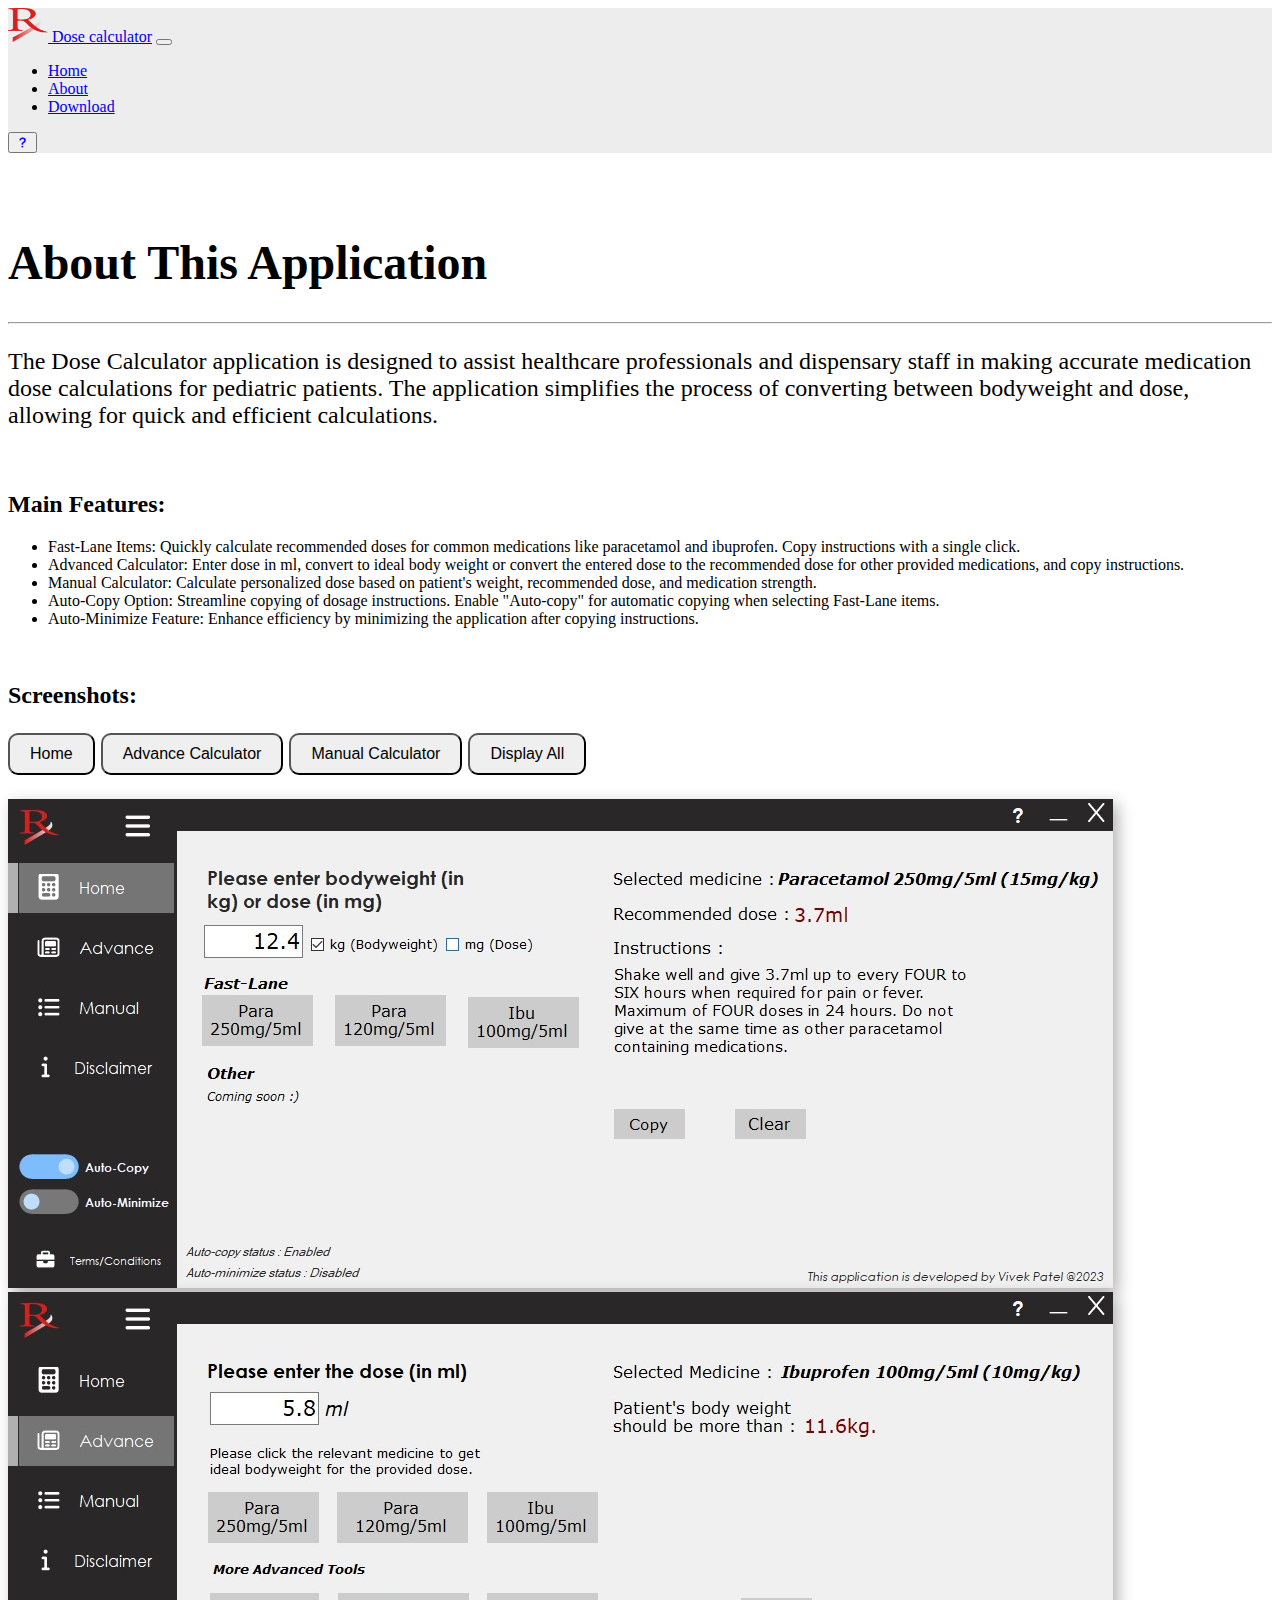
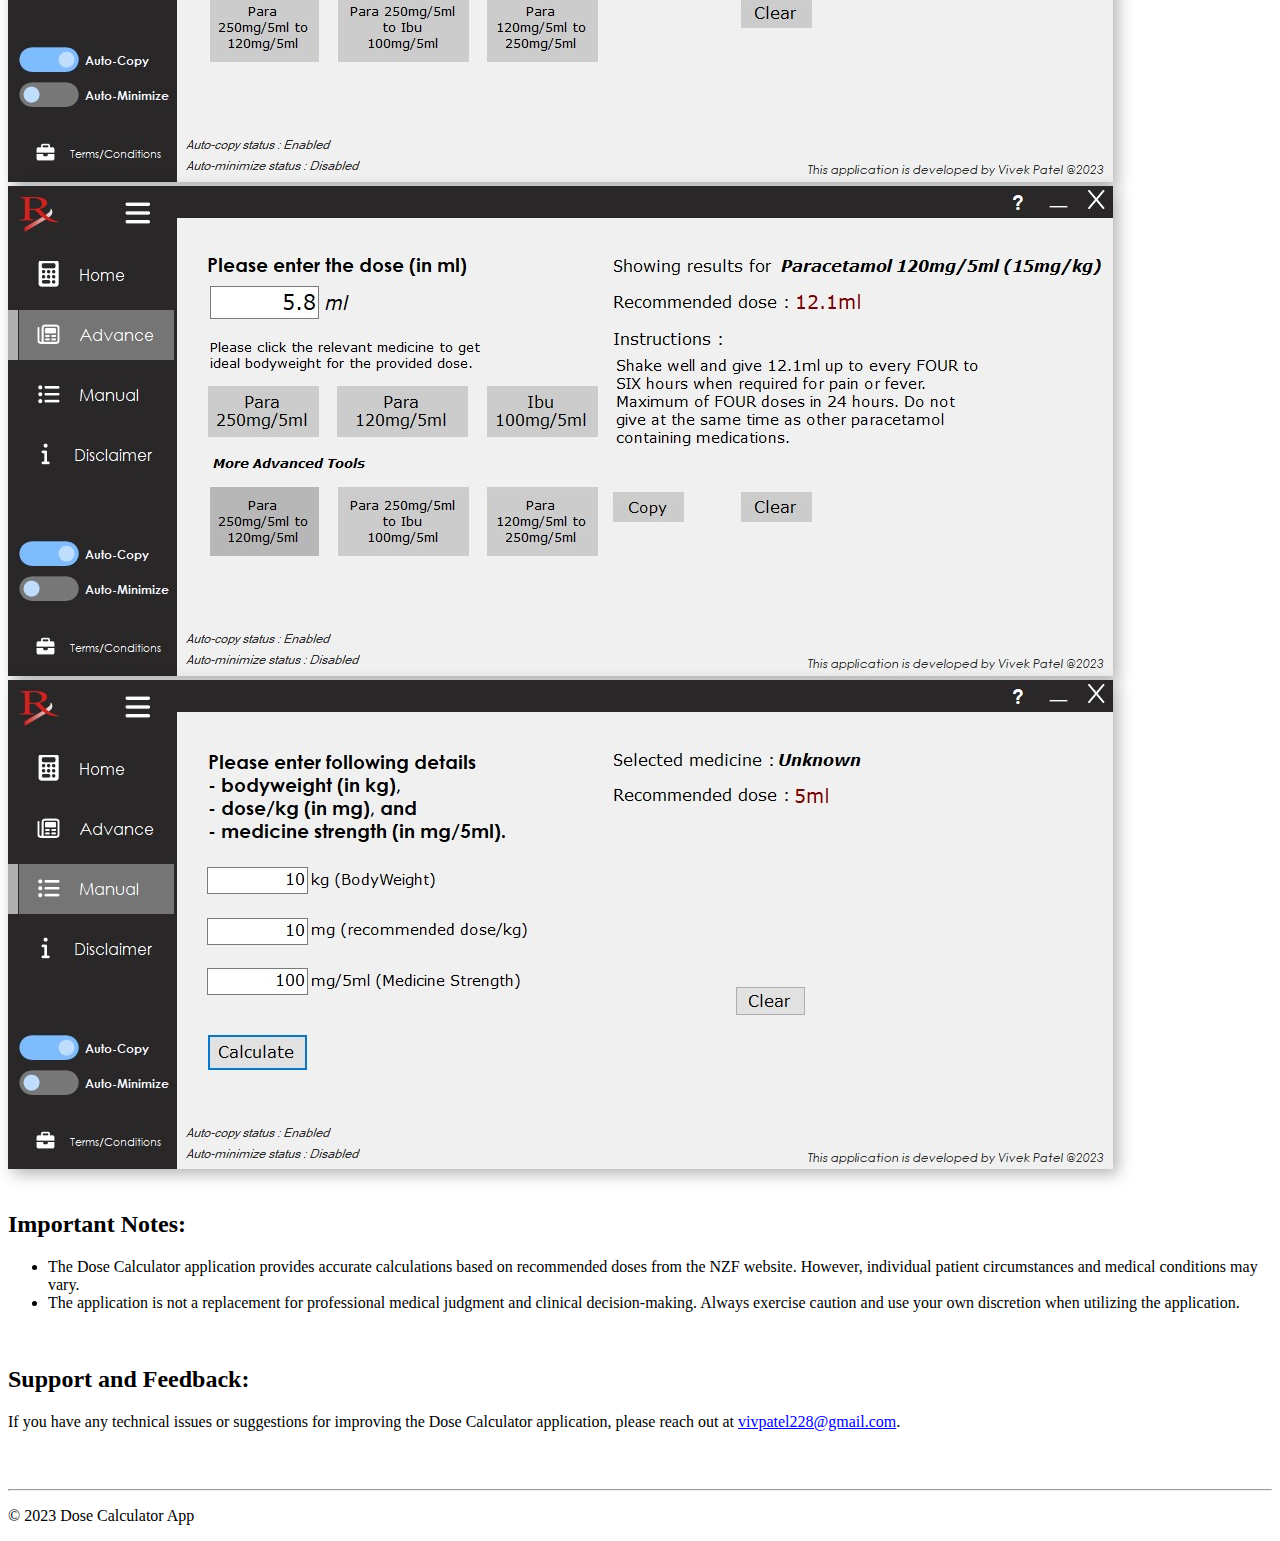
==== commit d1b20def: "Removed background and search functionality" ====
--- a/about.html
+++ b/about.html
@@ -45,9 +45,9 @@
 
 <body >
     <header>
-        <nav class="navbar navbar-expand-sm" style="background-image: url('./assets/vivid-background.jpg'); background-size: cover; background-position:inherit;">
-            <div class="container-fluid">
-                <a class="navbar-brand mb-0" href="index.html">
+        <nav class="navbar navbar-expand-sm" style="background-color: rgb(237, 237, 237);">
+            <div class="container">
+                <a class="navbar-brand" href="index.html">
                     <img src="./assets/rx-logo.png" alt="Logo" width="40" height="34"
                         class="d-inline-block align-text-top p-1">
                     Dose calculator</a>
@@ -61,23 +61,16 @@
                         <li class="nav-item"><a class="nav-link " href="about.html">About</a></li>
                         <li class="nav-item"><a class="nav-link " href="download.html">Download</a></li>
                     </ul>
-                    <button class="btn btn-lg">
-                      <a class="" href="./help.html">
+                    <button class="btn btn-lg h1">
+                      <a class="text-dark" href="./help.html">
                       <i class="bi bi-question-lg"></i>
                   </a>
                   </button>
-                  <form class="d-flex" role="search">
-                    <input id="searchInput" class="form-control me-2" type="search" placeholder="Search"
-                        aria-label="Search">
-                    <button class="btn btn-outline-success" id="searchButton" type="button">Search</button>
-  
-                </form>
-  
                 </div>
             </div>
         </nav>
     </header>
-    <div style="background-image: url('./assets/vivid-background.jpg'); background-size: cover; background-position:inherit;">
+    <div >
     <section class="hero p-1 container">
         <div class="">
             <h1 class="text-center">About This Application</h1>
@@ -128,7 +121,7 @@
             <div class="col p-3">
                 <div class="collapse multi-collapse" id="home">
                     <div
-                        class=" text-center shadow-lg rounded ">
+                        class=" rounded ">
                         <div class="row">
                             <div class="col"><img class="img-fluid rounded mx-auto d-block"
                                     src="./screenshots/Screenshot-home.jpg" alt="Home-Screen"></div>
@@ -141,7 +134,7 @@
             <div class="col p-3">
                 <div class="collapse multi-collapse" id="advance">
                     <div
-                    class=" text-center shadow-lg rounded ">
+                    class="rounded ">
                         <div class="row">
                             <div class="col"><img class="img-fluid rounded d-block"
                                     src="./screenshots/Screenshot-Advance1.jpg" alt="Advance-Screen"></div>
@@ -155,7 +148,7 @@
             <div class="col p-3">
                 <div class="collapse multi-collapse" id="manual">
                     <div
-                    class=" text-center shadow-lg rounded ">
+                    class=" rounded ">
                         <div class="row">
                             <div class="col"><img class="img-fluid rounded mx-auto d-block"
                                     src="./screenshots/Screenshot-Manual.jpg" alt="Home-Screen"></div>
@@ -180,11 +173,11 @@
                 <div>If you have any technical issues or suggestions for improving the Dose Calculator application, please
                     reach out at <a href="mailto:vivpatel228@gmail.com">vivpatel228@gmail.com</a>.</div>
             </div>
-            <h2>About me</h2>
+            <!-- <h2>About me</h2>
             <div class="row p-3 mb-2">
                 <div>I'm a dedicated pharmacy technician with a passion for both healthcare and software development. Currently pursuing studies in software development, I recognized the need for a reliable tool to simplify pediatric dose calculations, a routine task in our daily pharmacy operations. This application is a result of that vision – an aid for healthcare professionals like us. Please remember, while this app can be a valuable reference, it is not intended to replace established applications, standardized references, or the professional judgment of medical experts.
                 </div>
-            </div>
+            </div> -->
         </div>
     </section>
     <footer class="text-center py-1" style=" bottom: 0; width: 100%;">
